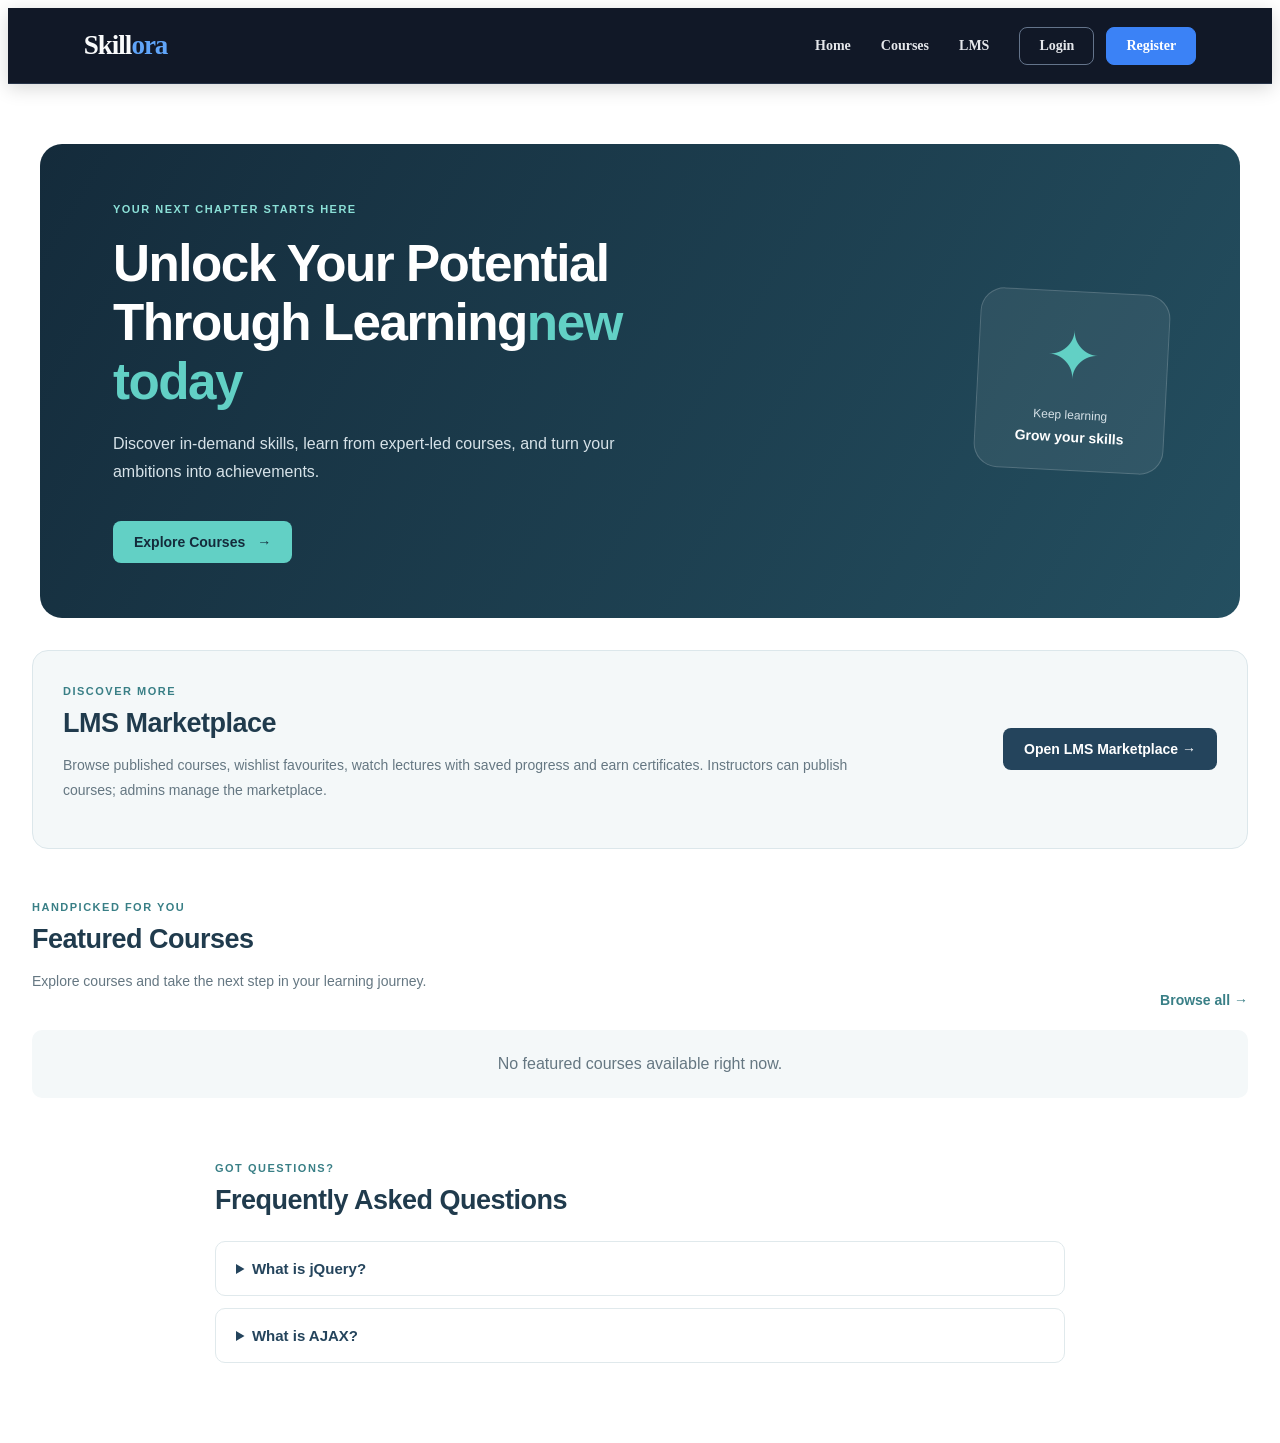
==== index.html @ 2f7aa02c "Updates" ====
<!doctype html>
<html lang="en">
  <head>
    <meta charset="UTF-8" />
    <link rel="icon" type="image/svg+xml" href="/favicon.svg" />
    <meta name="viewport" content="width=device-width, initial-scale=1.0" />
    <title>online-shop-application</title>
    <script type="module" crossorigin src="/assets/index-CwZNzUYG.js"></script>
    <link rel="stylesheet" crossorigin href="/assets/index-p_gHNxrb.css">
  </head>
  <body>
    <div id="root"></div>
  </body>
</html>
---- assets/index-p_gHNxrb.css ----
*{box-sizing:border-box}.navbar{background:var(--nav-bg);border-bottom:1px solid var(--nav-border);z-index:1000;justify-content:space-between;align-items:center;width:100%;min-height:76px;padding:0 6%;display:flex;position:sticky;top:0;box-shadow:0 4px 18px #00000029}.logo{color:var(--heading);letter-spacing:-1px;font-size:27px;font-weight:800;text-decoration:none}.logo span{color:var(--brand)}.nav-links{align-items:center;gap:30px;display:flex}.nav-links>a{color:var(--nav-text);font-size:14px;font-weight:600;text-decoration:none;transition:color .2s}.nav-links>a:hover{color:var(--brand)}.auth-links{align-items:center;gap:12px;display:flex}.login-link,.register-link{border-radius:8px;padding:10px 19px;font-size:14px;font-weight:700;text-decoration:none;transition:all .2s}.login-link{color:var(--nav-text);background:0 0;border:1px solid #64748b}.login-link:hover{background:var(--dropdown-hover);border-color:var(--brand);color:var(--heading)}.register-link{color:#fff;background:var(--brand-hover);border:1px solid var(--brand-hover)}.register-link:hover{background:#2563eb;border-color:#2563eb}.profile-container{position:relative}.profile-button{cursor:pointer;background:0 0;border:none;align-items:center;gap:10px;padding:5px;display:flex}.profile-circle{object-fit:cover;border:2px solid #475569;border-radius:50%;width:43px;height:43px}.profile-fallback{color:#fff;background:#2563eb;border-radius:50%;justify-content:center;align-items:center;width:43px;height:43px;font-size:18px;font-weight:700;display:flex}.profile-name{color:var(--heading);text-overflow:ellipsis;white-space:nowrap;max-width:130px;font-size:14px;font-weight:700;overflow:hidden}.dropdown-arrow{color:var(--nav-muted);font-size:10px}.profile-dropdown{background:var(--dropdown-bg);border:1px solid var(--border);border-radius:12px;width:285px;padding:16px;animation:.2s dropdownFade;position:absolute;top:58px;right:0;box-shadow:0 15px 40px #00000047}@keyframes dropdownFade{0%{opacity:0;transform:translateY(-8px)}to{opacity:1;transform:translateY(0)}}.profile-top{align-items:center;gap:13px;padding-bottom:12px;display:flex}.dropdown-avatar,.dropdown-avatar-fallback{object-fit:cover;border:2px solid #475569;border-radius:50%;width:55px;min-width:55px;height:55px}.dropdown-avatar-fallback{color:#fff;background:#2563eb;justify-content:center;align-items:center;font-size:22px;font-weight:700;display:flex}.profile-info{flex-direction:column;gap:4px;min-width:0;display:flex}.profile-info strong{color:var(--heading);font-size:15px}.profile-info span{color:var(--nav-muted);overflow-wrap:anywhere;font-size:12px}.profile-info small{color:#bfdbfe;text-transform:capitalize;background:#334155;border-radius:20px;width:fit-content;padding:3px 9px;font-size:11px}.dropdown-divider{background:var(--border);height:1px;margin:10px 0}.profile-dropdown>a,.logout-button{width:100%;min-height:42px;color:var(--nav-text);cursor:pointer;text-align:left;background:0 0;border:none;border-radius:7px;align-items:center;gap:12px;padding:10px 12px;font-size:14px;font-weight:600;text-decoration:none;transition:all .2s;display:flex}.profile-dropdown>a:hover{background:var(--dropdown-hover);color:var(--brand)}.logout-button{color:var(--danger)}.logout-button:hover{background:#422727}.profile-dropdown>a span,.logout-button span{font-size:18px}@media (width<=768px){.navbar{flex-wrap:wrap;gap:12px;padding:12px 4%}.nav-links{flex-wrap:wrap;gap:13px}.nav-links>a{font-size:12px}.profile-name{display:none}}@media (width<=480px){.navbar{align-items:flex-start}.nav-links{justify-content:flex-end;width:100%}.profile-dropdown{width:270px;right:0}}.home-page{color:#243b4b;max-width:1440px;margin:0 auto;padding:32px 5% 70px;font-family:Inter,sans-serif}.home-hero{color:#fff;background:linear-gradient(120deg,#142b3b,#244f60);border-radius:22px;justify-content:space-between;align-items:center;gap:30px;min-height:330px;padding:55px 6%;display:flex;overflow:hidden}.hero-content{max-width:650px}.hero-badge,.section-label{color:#397f86;letter-spacing:1.5px;font-size:11px;font-weight:800}.hero-badge{color:#8be0d7}.home-hero h1{letter-spacing:-1.5px;margin:18px 0;font-size:clamp(34px,4vw,52px);line-height:1.15}.home-hero h1 span{color:#62d0c5}.home-hero p{color:#d6e2e8;max-width:520px;font-size:16px;line-height:1.8}.home-primary-button,.home-secondary-button{color:#142b3b;background:#62d0c5;border-radius:8px;justify-content:center;align-items:center;gap:12px;margin-top:18px;padding:13px 21px;font-size:14px;font-weight:700;text-decoration:none;transition:transform .2s,background .2s;display:inline-flex}.home-primary-button:hover,.home-secondary-button:hover{background:#8be0d7;transform:translateY(-2px)}.hero-decoration{background:#ffffff12;border:1px solid #ffffff2b;border-radius:24px;flex-direction:column;justify-content:center;align-items:center;gap:15px;min-width:190px;min-height:180px;display:flex;transform:rotate(3deg)}.hero-icon{color:#62d0c5;font-size:65px}.hero-stat{flex-direction:column;align-items:center;gap:7px;display:flex}.hero-stat span{color:#d6e2e8;font-size:12px}.hero-stat strong{color:#fff;font-size:14px}.home-marketplace{background:#f4f8f9;border:1px solid #dce7eb;border-radius:16px;justify-content:space-between;align-items:center;gap:30px;margin-top:32px;padding:30px;display:flex}.home-marketplace>div{max-width:800px}.home-marketplace h2,.home-section h2,.home-faq h2{color:#203b4d;letter-spacing:-.5px;margin:9px 0;font-size:27px}.home-marketplace p,.section-description{color:#657782;font-size:14px;line-height:1.8}.home-secondary-button{color:#fff;background:#24445c;flex-shrink:0;margin-top:0}.home-secondary-button:hover{background:#397f86}.home-section{margin-top:48px}.home-section-heading{justify-content:space-between;align-items:flex-end;gap:20px;margin-bottom:22px;display:flex}.home-text-link{color:#397f86;font-size:14px;font-weight:700;text-decoration:none}.home-text-link:hover{color:#24445c}.home-categories{grid-template-columns:repeat(3,minmax(0,1fr));gap:16px;display:grid}.home-category{color:#294354;background:#fff;border:1px solid #e0e9ec;border-radius:12px;align-items:center;gap:13px;padding:20px;font-size:14px;font-weight:600;text-decoration:none;transition:border-color .2s,transform .2s;display:flex}.home-category:hover{border-color:#62bdb5;transform:translateY(-2px)}.category-symbol{color:#28756f;background:#e4f3f1;border-radius:10px;flex-shrink:0;place-items:center;width:42px;height:42px;font-size:18px;font-weight:800;display:grid}.category-arrow{color:#397f86;margin-left:auto;font-size:18px}.home-course-grid{grid-template-columns:repeat(3,minmax(0,1fr));gap:22px;display:grid}.home-course-card{background:#fff;border:1px solid #e0e9ec;border-radius:14px;min-width:0;transition:transform .2s,box-shadow .2s;overflow:hidden;box-shadow:0 4px 16px #24445c0a}.home-course-card:hover{transform:translateY(-4px);box-shadow:0 12px 28px #24445c1a}.course-image-link{background:#e8f0f2;height:190px;display:block;overflow:hidden}.home-course-image{object-fit:cover;width:100%;height:100%;transition:transform .3s}.home-course-card:hover .home-course-image{transform:scale(1.04)}.home-course-placeholder{color:#397f86;place-items:center;height:100%;font-size:48px;font-weight:800;display:grid}.home-course-content{padding:20px}.course-level{color:#28756f;background:#e4f3f1;border-radius:5px;padding:6px 9px;font-size:11px;font-weight:700;display:inline-block}.home-course-content h3{color:#24445c;min-height:48px;margin:14px 0;font-size:17px;line-height:1.5}.course-card-footer{border-top:1px solid #e9eff1;justify-content:space-between;align-items:center;gap:12px;padding-top:14px;display:flex}.course-card-footer strong{color:#24445c;font-size:18px}.course-view-link{color:#397f86;font-size:12px;font-weight:700;text-decoration:none}.home-status{color:#657782;text-align:center;background:#f4f8f9;border-radius:10px;padding:25px}.home-error{color:#b02a37}.home-faq{max-width:850px;margin:60px auto 0}.home-faq h2{margin-bottom:25px}.home-faq details{background:#fff;border:1px solid #e0e9ec;border-radius:10px;margin-bottom:12px;padding:18px 20px}.home-faq summary{color:#24445c;cursor:pointer;font-size:15px;font-weight:600}.home-faq details p{color:#657782;margin:14px 0 0;font-size:14px;line-height:1.8}@media (width<=900px){.hero-decoration{display:none}.home-course-grid,.home-categories{grid-template-columns:repeat(2,minmax(0,1fr))}.home-marketplace{flex-direction:column;align-items:flex-start}}@media (width<=600px){.home-page{padding:20px 4% 45px}.home-hero{border-radius:15px;min-height:auto;padding:35px 24px}.home-hero p{font-size:14px}.home-marketplace{padding:22px}.home-marketplace h2,.home-section h2,.home-faq h2{font-size:23px}.home-section-heading{flex-direction:column;align-items:flex-start}.home-course-grid,.home-categories{grid-template-columns:1fr}.course-image-link{height:210px}}.course-details-page{color:#172033;background:#f7f9fc;min-height:100vh;padding:35px 20px 70px}.course-details-container{max-width:1180px;margin:0 auto}.course-breadcrumb{color:#788397;flex-wrap:wrap;gap:10px;margin-bottom:28px;font-size:14px;display:flex}.course-breadcrumb a{color:#2563eb;text-decoration:none}.course-details-hero{background:#fff;border:1px solid #e5eaf2;border-radius:18px;grid-template-columns:1fr 1.1fr;gap:38px;padding:25px;display:grid;box-shadow:0 8px 30px #1428500d}.course-details-image{background:#eaf0f8;border-radius:13px;min-height:330px;overflow:hidden}.course-details-image img{object-fit:cover;width:100%;height:100%;min-height:330px;display:block}.course-image-placeholder{color:#2563eb;place-items:center;min-height:330px;font-size:80px;font-weight:800;display:grid}.course-details-info{flex-direction:column;justify-content:center;align-items:flex-start;display:flex}.course-details-level{color:#2458c5;background:#eaf1ff;border-radius:30px;padding:7px 13px;font-size:13px;font-weight:700}.course-details-info h1{color:#172033;margin:17px 0 12px;font-size:clamp(27px,4vw,38px);line-height:1.2}.course-details-description{color:#68758a;margin:0 0 20px;line-height:1.8}.course-details-rating{color:#68758a;align-items:center;gap:22px;margin-bottom:20px;font-size:14px;display:flex}.course-details-rating span:first-child{color:#e69a16;font-weight:700}.course-details-price{align-items:center;gap:15px;margin-bottom:24px;display:flex}.course-details-price strong{color:#172033;font-size:30px}.course-details-price del{color:#9aa4b3;font-size:19px}.course-details-actions{flex-wrap:wrap;gap:13px;display:flex}.course-demo-button,.course-buy-button{cursor:pointer;border:none;border-radius:8px;justify-content:center;align-items:center;min-height:47px;padding:13px 23px;font-size:14px;font-weight:700;text-decoration:none;display:inline-flex}.course-demo-button{color:#2458c5;background:#edf3ff}.course-buy-button{color:#fff;background:#2563eb}.course-buy-button:hover{background:#174bc2}.course-information-section{grid-template-columns:1fr 1fr;gap:22px;margin-top:28px;display:grid}.course-information-card,.course-content-section,.course-reviews-section{background:#fff;border:1px solid #e5eaf2;border-radius:15px;margin-top:25px;padding:26px;box-shadow:0 5px 22px #14285009}.course-information-card{margin-top:0}.course-information-card h2,.course-content-section h2,.course-reviews-section h2{color:#172033;margin:0;font-size:22px}.course-information-card ul{margin:20px 0 0;padding:0;list-style:none}.course-information-card li{color:#586579;border-bottom:1px solid #f0f2f6;align-items:flex-start;gap:12px;padding:11px 0;line-height:1.6;display:flex}.course-information-card li span{color:#16a36a;font-weight:800}.course-empty-text{color:#8993a3;padding:15px 0;font-size:14px}.course-section-heading{justify-content:space-between;align-items:center;gap:15px;margin-bottom:22px;display:flex}.course-section-heading>div>span{color:#2563eb;letter-spacing:1.2px;margin-bottom:8px;font-size:11px;font-weight:800;display:block}.course-lesson-count{color:#2458c5;white-space:nowrap;background:#edf3ff;border-radius:30px;padding:8px 13px;font-size:12px;font-weight:700}.course-content-table-wrapper{width:100%;overflow-x:auto}.course-content-table{border-collapse:collapse;text-align:left;width:100%;min-width:600px}.course-content-table th{color:#647188;background:#f4f7fc;padding:15px;font-size:13px;font-weight:700}.course-content-table td{color:#68758a;border-bottom:1px solid #edf0f5;padding:16px 15px;font-size:14px}.course-content-table td strong{color:#26334a}.course-reviews-list{gap:14px;display:grid}.course-review-card{background:#fff;border:1px solid #e9edf4;border-radius:11px;padding:18px}.course-review-header{justify-content:space-between;gap:12px;margin-bottom:10px;display:flex}.course-review-header strong{color:#26334a}.course-review-header span{color:#e69a16;font-size:13px}.course-review-card p{color:#68758a;margin:0;line-height:1.7}.course-review-form{background:#f7f9fc;border-radius:12px;gap:12px;margin-top:30px;padding:22px;display:grid}.course-review-form h3{margin:0 0 8px}.course-review-form label{color:#46546a;font-size:13px;font-weight:700}.course-review-form select,.course-review-form textarea{width:100%;font:inherit;color:#26334a;background:#fff;border:1px solid #dce3ed;border-radius:8px;padding:12px}.course-review-form textarea{resize:vertical}.course-review-form button{color:#fff;cursor:pointer;background:#2563eb;border:0;border-radius:8px;justify-self:start;padding:12px 22px;font-weight:700}.course-review-form button:disabled{opacity:.6;cursor:not-allowed}.course-detail-status{text-align:center;color:#526078;max-width:1180px;margin:80px auto;padding:30px}.course-detail-error{color:#c03939}.course-detail-error a{color:#2563eb;margin-top:15px;display:inline-block}@media (width<=800px){.course-details-hero,.course-information-section{grid-template-columns:1fr}}@media (width<=520px){.course-details-page{padding:22px 13px 45px}.course-details-hero,.course-information-card,.course-content-section,.course-reviews-section{padding:17px}.course-details-image,.course-details-image img{min-height:220px}.course-details-actions{width:100%}.course-demo-button,.course-buy-button{flex:1}.course-section-heading{flex-direction:column;align-items:flex-start}}.courses-page{--ink:#142b3b;--ink-2:#244f60;--teal:#397f86;--teal-dark:#28756f;--mint:#e4f3f1;--title:#24445c;--line:#e0e9ec;--soft:#f4f8f9;--muted:#657782;max-width:1440px;color:var(--title);margin:0 auto;padding:32px 5% 70px;font-family:Inter,Segoe UI,system-ui,sans-serif}.courses-page *,.courses-page :before,.courses-page :after{box-sizing:border-box}.courses-hero{text-align:center;color:#fff;background:linear-gradient(120deg, var(--ink), var(--ink-2));border-radius:22px;padding:64px 6% 80px}.courses-hero-label{letter-spacing:.16em;color:#9fe0dc;background:#ffffff1a;border-radius:999px;padding:7px 16px;font-size:11px;font-weight:700;display:inline-block}.courses-hero h1{margin:18px 0 12px;font-size:clamp(30px,4.5vw,48px);font-weight:800;line-height:1.15}.courses-hero h1 span{color:#7fd6d1}.courses-hero p{color:#cfe0e6;max-width:560px;margin:0 auto;font-size:16px;line-height:1.6}.courses-toolbar{border:1px solid var(--line);background:#fff;border-radius:16px;grid-template-columns:1fr 190px 220px;gap:12px;max-width:980px;margin:-32px auto 0;padding:14px;display:grid;position:relative;box-shadow:0 14px 34px #24445c1f}.courses-toolbar input,.courses-toolbar select{border:1px solid var(--line);background:var(--soft);width:100%;height:46px;color:var(--title);border-radius:10px;outline:0;padding:0 14px;font-family:inherit;font-size:14px;transition:border-color .2s,box-shadow .2s,background .2s}.courses-toolbar select{cursor:pointer}.courses-toolbar input:focus,.courses-toolbar select:focus{border-color:var(--teal);background:#fff;box-shadow:0 0 0 4px #397f8626}.courses-results{margin-top:40px}.courses-results-head{justify-content:space-between;align-items:center;gap:12px;margin-bottom:22px;display:flex}.courses-results-head h2{color:var(--title);margin:0;font-size:26px}.courses-results-head span{color:var(--teal-dark);background:var(--mint);border-radius:999px;padding:6px 14px;font-size:13px;font-weight:600}.courses-grid{grid-template-columns:repeat(3,minmax(0,1fr));gap:22px;display:grid}.courses-card{border:1px solid var(--line);background:#fff;border-radius:14px;min-width:0;transition:transform .2s,box-shadow .2s;overflow:hidden;box-shadow:0 4px 16px #24445c0a}.courses-card:hover{transform:translateY(-4px);box-shadow:0 12px 28px #24445c1a}.courses-card-image{background:linear-gradient(135deg,#e8f0f2,#d3e4e7);height:190px;display:block;position:relative;overflow:hidden}.courses-card-image img{object-fit:cover;width:100%;height:100%;transition:transform .3s;position:absolute;inset:0}.courses-card:hover .courses-card-image img{transform:scale(1.04)}.courses-card-initial{color:var(--teal);place-items:center;font-size:56px;font-weight:800;display:grid;position:absolute;inset:0}.courses-card-body{padding:20px}.courses-card-tags{flex-wrap:wrap;gap:8px;display:flex}.courses-level,.courses-category{border-radius:5px;padding:6px 9px;font-size:11px;font-weight:700;display:inline-block}.courses-level{color:var(--teal-dark);background:var(--mint)}.courses-category{color:var(--muted);background:var(--soft)}.courses-card-body h3{min-height:48px;color:var(--title);-webkit-line-clamp:2;-webkit-box-orient:vertical;margin:14px 0;font-size:17px;line-height:1.5;display:-webkit-box;overflow:hidden}.courses-card-footer{border-top:1px solid #e9eff1;justify-content:space-between;align-items:center;gap:12px;padding-top:14px;display:flex}.courses-card-footer strong{color:var(--title);font-size:18px}.courses-view-link{color:var(--teal);font-size:12px;font-weight:700;text-decoration:none}.courses-view-link:hover{color:var(--teal-dark);text-decoration:underline}.courses-empty{border:2px dashed var(--line);background:var(--soft);text-align:center;border-radius:14px;padding:60px 20px}.courses-empty h3{margin:0 0 6px;font-size:20px}.courses-empty p{color:var(--muted);margin:0}@media (width<=1000px){.courses-grid{grid-template-columns:repeat(2,minmax(0,1fr))}}@media (width<=760px){.courses-toolbar{grid-template-columns:1fr 1fr}.courses-search{grid-column:1/-1}}@media (width<=620px){.courses-page{padding:20px 4% 50px}.courses-hero{padding:48px 5% 64px}.courses-toolbar,.courses-grid{grid-template-columns:1fr}.courses-results-head{flex-direction:column;align-items:flex-start}}:root{--nav-bg:#111827;--nav-border:#273449;--brand:#60a5fa;--brand-hover:#3b82f6;--nav-text:#e5e7eb;--nav-muted:#9ca3af;--dropdown-bg:#1f2937;--dropdown-hover:#374151;--heading:#f9fafb;--border:#374151;--accent:#fbbf24;--danger:#f87171}.profile-settings-page{min-height:calc(100vh - 76px);color:var(--nav-text);background:#0b1220;justify-content:center;align-items:flex-start;padding:55px 20px;display:flex}.profile-settings-card{background:var(--dropdown-bg);border:1px solid var(--border);border-radius:15px;width:100%;max-width:650px;padding:35px;box-shadow:0 15px 40px #00000040}.profile-settings-header{border-bottom:1px solid var(--border);margin-bottom:30px;padding-bottom:20px}.profile-settings-header h2{color:var(--heading);margin:0 0 9px;font-size:25px;font-weight:800}.profile-settings-header p{color:var(--nav-muted);margin:0;font-size:14px;line-height:1.6}.profile-image-section{align-items:center;gap:22px;margin-bottom:32px;display:flex}.profile-settings-avatar{object-fit:cover;border:3px solid var(--brand);background:var(--nav-bg);border-radius:50%;width:115px;min-width:115px;height:115px;padding:3px}.profile-image-controls{flex-direction:column;gap:10px;display:flex}.upload-image-button{background:var(--brand-hover);color:#fff;border:1px solid var(--brand-hover);cursor:pointer;border-radius:8px;width:fit-content;padding:11px 17px;font-size:13px;font-weight:700;transition:all .2s}.upload-image-button:hover{background:#2563eb;border-color:#2563eb;transform:translateY(-1px)}.profile-image-controls small{color:var(--nav-muted);font-size:12px}.profile-form-group{flex-direction:column;gap:9px;margin-bottom:22px;display:flex}.profile-form-group label{color:var(--heading);font-size:14px;font-weight:700}.profile-form-group input{background:var(--nav-bg);width:100%;min-height:45px;color:var(--nav-text);border:1px solid #475569;border-radius:8px;outline:none;padding:12px 14px;font-size:14px;transition:border-color .2s,box-shadow .2s}.profile-form-group input:focus{border-color:var(--brand);box-shadow:0 0 0 3px #60a5fa1f}.profile-form-group input::placeholder{color:#64748b}.profile-form-group input[readonly]{color:var(--nav-muted);border-color:var(--border);cursor:not-allowed;background:#182334}.profile-error{color:var(--danger);background:#422727;border:1px solid #7f3333;border-radius:8px;margin:15px 0;padding:12px 14px;font-size:13px}.profile-success{color:#86efac;background:#12352b;border:1px solid #166534;border-radius:8px;margin:15px 0;padding:12px 14px;font-size:13px}.profile-settings-actions{border-top:1px solid var(--border);justify-content:flex-end;gap:13px;margin-top:30px;padding-top:22px;display:flex}.profile-settings-actions button{cursor:pointer;border-radius:8px;min-width:125px;padding:12px 20px;font-size:14px;font-weight:700;transition:all .2s}.profile-cancel-button{color:var(--nav-text);background:0 0;border:1px solid #64748b}.profile-cancel-button:hover{background:var(--dropdown-hover);border-color:var(--brand)}.profile-save-button{background:var(--brand-hover);color:#fff;border:1px solid var(--brand-hover)}.profile-save-button:hover{background:#2563eb;border-color:#2563eb;transform:translateY(-1px)}.profile-save-button:disabled{opacity:.6;cursor:not-allowed;transform:none}@media (width<=768px){.profile-settings-page{padding:35px 18px}.profile-settings-card{padding:27px}}@media (width<=480px){.profile-settings-page{padding:25px 12px}.profile-settings-card{padding:21px}.profile-settings-header h2{font-size:22px}.profile-image-section{flex-direction:column;align-items:flex-start}.profile-settings-actions{flex-direction:column-reverse}.profile-settings-actions button{width:100%}}._page_liuzu_3{max-width:1150px;margin:0 auto;padding:18px 16px 60px}._header_liuzu_15{color:#fff;background:linear-gradient(120deg,#24445c,#397f86);border-radius:12px;flex-wrap:wrap;justify-content:space-between;align-items:center;gap:12px;margin-bottom:24px;padding:16px 20px;display:flex}._header_liuzu_15 h1{margin:0;font-size:22px}._nav_liuzu_51{flex-wrap:wrap;gap:6px;display:flex}._navLink_liuzu_63{color:#fff;border:1px solid #ffffff59;border-radius:20px;padding:7px 14px;font-size:14px;font-weight:600;text-decoration:none}._navLink_liuzu_63:hover{background:#ffffff26}._navActive_liuzu_91{color:#24445c;background:#fff;border-color:#fff}._section_liuzu_103{margin-top:30px}._section_liuzu_103 h2{color:#24445c;border-bottom:3px solid #d8e6e5;justify-content:space-between;align-items:center;gap:10px;margin-bottom:14px;padding-bottom:6px;font-size:20px;display:flex}._search_liuzu_135{gap:10px;margin-bottom:14px;display:flex}._search_liuzu_135 input{border:1px solid #ccc;border-radius:6px;flex:1;padding:12px 14px;font-size:15px}._chips_liuzu_163{flex-wrap:wrap;gap:8px;display:flex}._chip_liuzu_163{color:#356b73;cursor:pointer;background:#fff;border:1px solid #c5d8d8;border-radius:20px;padding:7px 14px;font-size:13px;font-weight:600}._chip_liuzu_163:hover{color:#fff;background:#356b73}._grid_liuzu_207{flex-wrap:wrap;gap:20px;display:flex}._card_liuzu_219{background:#fff;border:1px solid #e3e3e3;border-radius:12px;flex-direction:column;flex:250px;max-width:340px;transition:transform .2s,box-shadow .2s;display:flex;position:relative;overflow:hidden;box-shadow:0 2px 8px #0000000f}._card_liuzu_219:hover{transform:translateY(-4px);box-shadow:0 8px 20px #24445c29}._card_liuzu_219 img{object-fit:cover;width:100%;height:150px}._cardBody_liuzu_269{flex-direction:column;flex:1;gap:6px;padding:12px 14px 14px;display:flex}._cardBody_liuzu_269 h3{color:#24445c;font-size:16px}._cardBody_liuzu_269 p{color:#666;-webkit-box-orient:vertical;font-size:13px;display:-webkit-box;overflow:hidden}._meta_liuzu_311{justify-content:space-between;align-items:center;margin-top:auto;font-size:14px;display:flex}._price_liuzu_327{color:#24445c;font-weight:700}._price_liuzu_327 del{color:#999;margin-left:6px;font-size:12px;font-weight:400}._heart_liuzu_351{cursor:pointer;background:#ffffffeb;border:none;border-radius:50%;width:34px;height:34px;font-size:17px;position:absolute;top:10px;right:10px}._btn_liuzu_377{color:#fff;cursor:pointer;background:#24445c;border:none;border-radius:6px;padding:10px 18px;font-size:14px;font-weight:600;text-decoration:none;display:inline-block}._btn_liuzu_377:hover:not(:disabled){background:#397f86}._btn_liuzu_377:disabled{opacity:.6;cursor:not-allowed}._btnGhost_liuzu_421{color:#24445c;background:#fff;border:1px solid #24445c}._btnGhost_liuzu_421:hover:not(:disabled){background:#edf4f3}._btnDanger_liuzu_441{background:#dc3545}._btnDanger_liuzu_441:hover:not(:disabled){background:#b02a37}._btnSm_liuzu_457{padding:5px 10px;font-size:12px}._actions_liuzu_467{flex-wrap:wrap;gap:6px;display:flex}._tabs_liuzu_479{flex-wrap:wrap;gap:8px;margin-bottom:20px;display:flex}._tab_liuzu_479{color:#356b73;cursor:pointer;background:#fff;border:1px solid #c5d8d8;border-radius:20px;padding:9px 18px;font-size:14px;font-weight:600}._tabActive_liuzu_515{color:#fff;background:#356b73;border-color:#356b73}._stats_liuzu_527{grid-template-columns:repeat(auto-fit,minmax(160px,1fr));gap:14px;margin-bottom:20px;display:grid}._stat_liuzu_527{background:#edf4f3;border-radius:10px;padding:14px 16px}._stat_liuzu_527 span{color:#555;font-size:12px;display:block}._stat_liuzu_527 strong{color:#24445c;word-break:break-word;font-size:22px}._tableWrap_liuzu_577{background:#fff;border:1px solid #e3e3e3;border-radius:8px;margin-bottom:20px;overflow-x:auto}._tableTitle_liuzu_593{color:#356b73;margin:14px 0 8px;font-size:15px}._table_liuzu_577{border-collapse:collapse;width:100%;font-size:13px}._table_liuzu_577 th,._table_liuzu_577 td{text-align:left;vertical-align:middle;border-bottom:1px solid #eee;padding:10px 12px}._table_liuzu_577 th{color:#24445c;white-space:nowrap;background:#edf4f3}._table_liuzu_577 tr:last-child td{border-bottom:none}._badge_liuzu_653{color:#444;background:#e6e6e6;border-radius:12px;padding:3px 10px;font-size:11px;font-weight:700;display:inline-block}._badgeOk_liuzu_673{color:#1b6b35;background:#d9f2e0}._badgeWarn_liuzu_683{color:#8a5a00;background:#ffe9c7}._progress_liuzu_693{background:#dceceb;border-radius:6px;height:8px;overflow:hidden}._progressBar_liuzu_707{background:linear-gradient(90deg,#397f86,#24445c);height:100%}._detail_liuzu_717{grid-template-columns:1fr 1.3fr;align-items:start;gap:28px;display:grid}._detail_liuzu_717 img{border-radius:12px;width:100%}._detail_liuzu_717 h1{color:#24445c;margin-bottom:10px;font-size:28px}._detail_liuzu_717 p{color:#555;margin-bottom:10px;line-height:1.6}._lectureGroup_liuzu_765{margin-bottom:14px}._lectureGroup_liuzu_765 h3{color:#24445c;background:#edf4f3;border-radius:6px 6px 0 0;padding:9px 14px;font-size:15px}._lectureRow_liuzu_789{cursor:pointer;background:#fff;border:1px solid #eee;border-top:none;justify-content:space-between;align-items:center;gap:10px;padding:10px 14px;font-size:14px;display:flex}._lectureRow_liuzu_789:hover{background:#f4f8f7}._lectureLocked_liuzu_823{color:#999;cursor:not-allowed}._reviewCard_liuzu_833{background:#fff;border:1px solid #e3e3e3;border-radius:8px;margin-bottom:10px;padding:12px 14px}._lectureLayout_liuzu_849{grid-template-columns:1fr 300px;align-items:start;gap:22px;display:grid}._videoWrap_liuzu_863 video,._videoWrap_liuzu_863 iframe{aspect-ratio:16/9;background:#000;border:0;border-radius:10px;width:100%}._side_liuzu_881{background:#fff;border:1px solid #e3e3e3;border-radius:10px;max-height:75vh;overflow-y:auto}._side_liuzu_881 h3{color:#24445c;border-bottom:1px solid #eee;padding:12px 14px;font-size:15px}._sideItem_liuzu_911{color:#333;border-bottom:1px solid #f1f1f1;gap:8px;padding:10px 14px;font-size:13px;text-decoration:none;display:flex}._sideItem_liuzu_911:hover{background:#f4f8f7}._sideActive_liuzu_939{background:#dceceb;font-weight:700}._sideLocked_liuzu_949{color:#999;cursor:not-allowed}._panel_liuzu_959{background:#fbfcfc;border:1px solid #e3e3e3;border-radius:10px;margin-bottom:22px;padding:18px}._panel_liuzu_959 h3{color:#24445c;margin-bottom:12px}._form_liuzu_985{flex-direction:column;gap:12px;max-width:720px;display:flex}._formRow_liuzu_999{grid-template-columns:repeat(auto-fit,minmax(180px,1fr));gap:12px;display:grid}._field_liuzu_1011{flex-direction:column;gap:5px;display:flex}._field_liuzu_1011 label{color:#333;font-size:13px;font-weight:600}._field_liuzu_1011 input,._field_liuzu_1011 select,._field_liuzu_1011 textarea{background:#fff;border:1px solid #ccc;border-radius:5px;width:100%;padding:10px 12px;font-size:14px}._field_liuzu_1011 textarea{resize:vertical;min-height:70px}._field_liuzu_1011 input:focus,._field_liuzu_1011 select:focus,._field_liuzu_1011 textarea:focus{border-color:#397f86;outline:none}._check_liuzu_1081{flex-direction:row;align-items:center;gap:8px}._check_liuzu_1081 input{width:auto}._empty_liuzu_1101{text-align:center;color:#777;background:#f5f8f8;border:1px dashed #c5d8d8;border-radius:10px;padding:36px 16px}._error_liuzu_1119{color:#b02a37;background:#fdecee;border:1px solid #f3c2c8;border-radius:8px;margin-bottom:14px;padding:12px 14px}._loading_liuzu_1137{text-align:center;color:#666;padding:40px 0}._muted_liuzu_1149{color:#777;font-size:13px}._lmsCard_liuzu_1159{color:#fff;background:linear-gradient(120deg,#24445c,#397f86);border-radius:14px;flex-wrap:wrap;justify-content:space-between;align-items:center;gap:20px;margin-top:30px;padding:26px 30px;display:flex;box-shadow:0 6px 20px #24445c38}._lmsCard_liuzu_1159 h2{color:#fff;border:none;margin-bottom:6px;padding:0;font-size:24px}._lmsCard_liuzu_1159 p{opacity:.9;max-width:560px;line-height:1.5}._lmsCard_liuzu_1159 ._btn_liuzu_377{color:#24445c;background:#fff;padding:12px 24px}._lmsCard_liuzu_1159 ._btn_liuzu_377:hover{background:#dceceb}@media (width<=800px){._detail_liuzu_717,._lectureLayout_liuzu_849{grid-template-columns:1fr}}._tabs_liuzu_479{flex-wrap:wrap;justify-content:center;gap:10px;margin:40px 0 28px;padding-top:24px;display:flex}.admin-dashboard-layout{color:#1e293b;box-sizing:border-box;background:#f8fafc;min-height:100vh;padding:24px;font-family:Arial,sans-serif}.admin-main-header{background:#fff;border:1px solid #e2e8f0;border-radius:12px;margin-bottom:22px;padding:22px 26px;box-shadow:0 2px 8px #0f172a0a}.admin-dashboard-title{color:#1e293b;font-size:26px;font-weight:700;text-decoration:none}.admin-dashboard-title:hover{color:#4f46e5}.admin-main-header p{color:#64748b;margin:8px 0 0;font-size:14px}.admin-dashboard-body{grid-template-columns:240px minmax(0,1fr);align-items:start;gap:22px;display:grid}.admin-sidebar{background:#fff;border:1px solid #e2e8f0;border-radius:12px;flex-direction:column;gap:8px;padding:16px;display:flex;box-shadow:0 2px 8px #0f172a0a}.admin-sidebar h3{color:#1e293b;margin:4px 8px 12px;font-size:17px}.admin-nav-link{box-sizing:border-box;color:#334155;background:#f8fafc;border-radius:8px;align-items:center;gap:10px;width:100%;padding:12px;font-size:14px;font-weight:600;text-decoration:none;transition:background .2s,color .2s;display:flex}.admin-nav-link:hover{color:#4338ca;background:#e0e7ff}.admin-nav-link.active{color:#fff;background:#4f46e5}.admin-dashboard-content{box-sizing:border-box;background:#fff;border:1px solid #e2e8f0;border-radius:12px;min-width:0;min-height:400px;padding:24px;box-shadow:0 2px 8px #0f172a0a}.admin-home{width:100%}.admin-home h1{color:#1e293b;margin:0 0 8px;font-size:26px}.admin-home p{color:#64748b;line-height:1.6}.admin-welcome-card{color:#fff;background:linear-gradient(135deg,#4f46e5,#7c3aed);border-radius:12px;margin-bottom:24px;padding:24px}.admin-welcome-card h2{margin:0 0 10px;font-size:23px}.admin-welcome-card p{color:#eef2ff;margin:0}.admin-section-title{color:#1e293b;margin:24px 0 16px;font-size:20px}.admin-stats-grid,.admin-overview-grid{grid-template-columns:repeat(3,minmax(0,1fr));gap:16px;display:grid}.admin-stat-card,.admin-overview-card{background:#fff;border:1px solid #e2e8f0;border-radius:12px;padding:20px;transition:transform .2s,box-shadow .2s}.admin-stat-card:hover,.admin-overview-card:hover{transform:translateY(-3px);box-shadow:0 6px 16px #0f172a14}.admin-stat-card h3,.admin-overview-card h3{color:#64748b;margin:0 0 10px;font-size:14px;font-weight:600}.admin-stat-card strong,.admin-overview-card strong{color:#4f46e5;font-size:28px}.admin-stat-card p,.admin-overview-card p{margin-bottom:0;font-size:13px}.admin-users-page{width:100%;min-width:0}.admin-users-heading{justify-content:space-between;align-items:center;gap:16px;margin-bottom:24px;display:flex}.admin-users-heading h1{color:#1e293b;margin:0 0 8px;font-size:25px}.admin-users-heading p{color:#64748b;margin:0;font-size:14px}.admin-users-summary{background:#eef2ff;border:1px solid #c7d2fe;border-radius:10px;justify-content:space-between;align-items:center;gap:16px;margin-bottom:20px;padding:18px 20px;display:flex}.admin-users-summary span{color:#3730a3;font-size:14px;font-weight:600}.admin-users-summary strong{color:#4338ca;font-size:26px}.admin-table-container{border:1px solid #e2e8f0;border-radius:10px;width:100%;overflow-x:auto}.admin-users-table{border-collapse:collapse;background:#fff;width:100%;min-width:650px}.admin-users-table thead{background:#f1f5f9}.admin-users-table th{color:#334155;text-align:left;white-space:nowrap;border-bottom:1px solid #e2e8f0;padding:15px 16px;font-size:13px;font-weight:700}.admin-users-table td{color:#475569;border-bottom:1px solid #e2e8f0;padding:15px 16px;font-size:14px}.admin-users-table tbody tr:last-child td{border-bottom:none}.admin-users-table tbody tr:hover{background:#f8fafc}.user-role-badge{color:#4338ca;text-transform:capitalize;background:#eef2ff;border-radius:20px;padding:5px 10px;font-size:12px;font-weight:700;display:inline-block}.user-action-buttons{align-items:center;gap:8px;display:flex}.user-update-btn,.user-delete-btn,.user-refresh-btn{cursor:pointer;white-space:nowrap;border:none;border-radius:7px;padding:9px 12px;font-size:13px;font-weight:600;transition:background .2s}.user-update-btn{color:#fff;background:#4f46e5}.user-update-btn:hover{background:#4338ca}.user-delete-btn{color:#fff;background:#dc2626}.user-delete-btn:hover{background:#b91c1c}.user-refresh-btn{color:#fff;background:#0f766e}.user-refresh-btn:hover{background:#115e59}.user-empty{text-align:center;color:#64748b!important;padding:30px!important}.user-success-message,.user-error-message{border-radius:8px;margin:0 0 18px;padding:12px 16px;font-size:14px}.user-success-message{color:#166534;background:#dcfce7;border:1px solid #bbf7d0}.user-error-message{color:#991b1b;background:#fee2e2;border:1px solid #fecaca}.admin-form-container{width:100%;max-width:700px;margin:0 auto}.admin-form-container h1{color:#1e293b;margin:0 0 8px;font-size:25px}.admin-form-container>p{color:#64748b;margin-bottom:24px;font-size:14px}.admin-form{flex-direction:column;gap:18px;display:flex}.admin-form-group{flex-direction:column;gap:8px;display:flex}.admin-form-group label{color:#334155;font-size:14px;font-weight:600}.admin-form-group input,.admin-form-group select,.admin-form-group textarea{box-sizing:border-box;color:#1e293b;background:#fff;border:1px solid #cbd5e1;border-radius:8px;outline:none;width:100%;padding:12px 14px;font-family:inherit;font-size:14px}.admin-form-group input:focus,.admin-form-group select:focus,.admin-form-group textarea:focus{border-color:#6366f1;box-shadow:0 0 0 3px #6366f11f}.admin-form-group textarea{resize:vertical;min-height:120px}.admin-submit-btn{color:#fff;cursor:pointer;background:#4f46e5;border:none;border-radius:8px;align-self:flex-start;padding:12px 20px;font-size:14px;font-weight:700}.admin-submit-btn:hover{background:#4338ca}.admin-submit-btn:disabled{cursor:not-allowed;opacity:.6}.admin-page{width:100%;min-width:0}.admin-page h1{color:#1e293b;margin:0 0 8px;font-size:25px}.admin-page-description{color:#64748b;margin:0 0 24px;font-size:14px;line-height:1.6}.admin-content-card{background:#fff;border:1px solid #e2e8f0;border-radius:10px;margin-bottom:20px;padding:20px}.admin-content-card h2{color:#1e293b;margin-top:0;font-size:18px}.admin-loading{color:#64748b;text-align:center;padding:30px}.admin-error{color:#991b1b;background:#fee2e2;border-radius:8px;padding:14px}.admin-success{color:#166534;background:#dcfce7;border-radius:8px;padding:14px}@media (width<=1000px){.admin-stats-grid,.admin-overview-grid{grid-template-columns:repeat(2,minmax(0,1fr))}.admin-dashboard-body{grid-template-columns:210px minmax(0,1fr);gap:16px}.admin-dashboard-content{padding:18px}}@media (width<=800px){.admin-dashboard-layout{padding:12px}.admin-dashboard-body{grid-template-columns:1fr}.admin-sidebar{gap:6px}.admin-dashboard-content{padding:14px}.admin-users-heading{flex-direction:column;align-items:flex-start}}@media (width<=500px){.admin-main-header{padding:18px}.admin-dashboard-title{font-size:21px}.admin-stats-grid,.admin-overview-grid{grid-template-columns:1fr}.admin-users-heading h1,.admin-form-container h1,.admin-page h1{font-size:21px}.admin-users-summary{padding:14px}.user-action-buttons{flex-direction:column;align-items:flex-start}}.admin-page{color:#1e293b;width:100%;min-width:0}.admin-page h1{color:#172033;margin:0 0 24px;font-size:26px;font-weight:700}.admin-page .admin-form{background:#fff;border:1px solid #e2e8f0;border-radius:14px;flex-direction:column;gap:22px;max-width:520px;padding:28px;display:flex;box-shadow:0 6px 24px #0f172a0f}.admin-page .admin-form-group{flex-direction:column;gap:10px;display:flex}.admin-page .admin-form-group label{color:#334155;font-size:14px;font-weight:700}.admin-page .admin-form-group select{box-sizing:border-box;color:#1e293b;cursor:pointer;background:#f8fafc;border:1px solid #cbd5e1;border-radius:9px;outline:none;width:100%;padding:13px 14px;font-family:inherit;font-size:14px;transition:border-color .2s,box-shadow .2s}.admin-page .admin-form-group select:focus{background:#fff;border-color:#6366f1;box-shadow:0 0 0 4px #6366f11f}.admin-role-actions{align-items:center;gap:12px;margin-top:4px;display:flex}.admin-role-save-btn,.admin-role-cancel-btn{cursor:pointer;border-radius:8px;justify-content:center;align-items:center;min-height:43px;padding:11px 20px;font-family:inherit;font-size:14px;font-weight:700;transition:background .2s,border-color .2s;display:inline-flex}.admin-role-save-btn{color:#fff;background:#4f46e5;border:1px solid #4f46e5}.admin-role-save-btn:hover{background:#4338ca;border-color:#4338ca}.admin-role-cancel-btn{color:#475569;background:#fff;border:1px solid #cbd5e1}.admin-role-cancel-btn:hover{background:#f1f5f9;border-color:#94a3b8}.admin-role-save-btn:disabled{cursor:not-allowed;opacity:.6}.admin-page .user-error-message{color:#b91c1c;background:#fef2f2;border-radius:8px;margin:0;padding:12px;font-size:13px}@media (width<=600px){.admin-page h1{font-size:22px}.admin-page .admin-form{padding:18px}.admin-role-actions{flex-direction:column;align-items:stretch}.admin-role-save-btn,.admin-role-cancel-btn{box-sizing:border-box;width:100%}}.admin-dashboard-layout{background-color:#eef2ff;min-height:100vh}.admin-main-header{color:#1e293b;background-color:#eef2ff;border-radius:0}.admin-sidebar{background-color:#eef2ff;border-radius:0}.admin-sidebar h3,.admin-sidebar .admin-nav-link{color:#1e293b}.admin-sidebar .admin-nav-link:hover,.admin-sidebar .admin-nav-link.active{color:#1e293b;background-color:#eef2ff}.admin-dashboard-content{background-color:#eef2ff}.create-course-page{color:#1e293b;box-sizing:border-box;width:100%;max-width:1500px;margin:0 auto;padding:24px}.create-course-page-header{justify-content:space-between;align-items:center;gap:20px;margin-bottom:22px;display:flex}.create-course-back-link{color:#2563eb;margin-bottom:12px;font-size:13px;font-weight:600;text-decoration:none;display:inline-block}.create-course-back-link:hover{color:#1d4ed8;text-decoration:underline}.create-course-page-header h1{color:#0b1f3a;margin:0 0 8px;font-size:30px;font-weight:800}.create-course-page-header p{color:#64748b;margin:0;font-size:14px;line-height:1.6}.create-course-header-icon{background:#e5efff;border-radius:18px;flex-shrink:0;justify-content:center;align-items:center;width:76px;height:76px;font-size:37px;display:flex}.create-course-form{flex-direction:column;gap:12px;display:flex}.create-course-section{box-sizing:border-box;background:#fff;border:1px solid #dbe6f4;border-radius:10px;min-width:0;padding:20px}.create-course-section-heading{align-items:center;gap:12px;margin-bottom:20px;display:flex}.create-course-step{color:#fff;background:#0b1f3a;border-radius:50%;flex-shrink:0;justify-content:center;align-items:center;width:27px;height:27px;font-size:13px;font-weight:800;display:flex}.create-course-section-heading h2{color:#102b50;margin:0 0 5px;font-size:17px;font-weight:750}.create-course-section-heading p{color:#7890b0;margin:0;font-size:12px;line-height:1.5}.create-course-basic-grid{grid-template-columns:repeat(3,minmax(0,1fr));gap:17px 20px;display:grid}.create-course-field{flex-direction:column;gap:7px;min-width:0;display:flex}.create-course-field label{color:#334b6b;font-size:12px;font-weight:700}.create-course-field label span{color:#ef4444}.create-course-field input,.create-course-field textarea,.create-course-field select{box-sizing:border-box;color:#1e293b;background:#fff;border:1px solid #d2dfef;border-radius:6px;width:100%;min-width:0;padding:10px 11px;font-family:inherit;font-size:12px;transition:border-color .2s,box-shadow .2s;display:block}.create-course-field input,.create-course-field select{min-height:38px}.create-course-field textarea{resize:vertical;line-height:1.6}.create-course-field input::placeholder,.create-course-field textarea::placeholder{color:#8ba1bf}.create-course-field input:focus,.create-course-field textarea:focus,.create-course-field select:focus{border-color:#3b82f6;outline:none;box-shadow:0 0 0 3px #3b82f61f}.create-course-description-field{grid-column:span 1}.create-course-thumbnail-field{grid-column:span 2}.create-course-demo-field{grid-column:span 1}.create-course-thumbnail-preview{color:#64748b;background:#f8fafc;border:1px dashed #cbd9eb;border-radius:7px;justify-content:center;align-items:center;min-height:70px;margin-top:3px;font-size:12px;display:flex;overflow:hidden}.create-course-thumbnail-preview img{object-fit:contain;width:100%;max-height:150px;display:block}.create-course-dynamic-list{flex-direction:column;gap:10px;display:flex}.create-course-dynamic-row{align-items:center;gap:10px;display:flex}.create-course-dynamic-row input{box-sizing:border-box;color:#1e293b;background:#fff;border:1px solid #d2dfef;border-radius:6px;flex:1;width:100%;min-width:0;min-height:38px;padding:10px 11px;font-family:inherit;font-size:12px}.create-course-dynamic-row input:focus{border-color:#3b82f6;outline:none;box-shadow:0 0 0 3px #3b82f61a}.create-course-delete-btn{color:#dc2626;cursor:pointer;background:#fff;border:1px solid #fca5a5;border-radius:6px;flex-shrink:0;justify-content:center;align-items:center;width:36px;height:36px;font-size:22px;line-height:1;display:inline-flex}.create-course-delete-btn:hover{background:#fef2f2;border-color:#ef4444}.create-course-add-btn{color:#2563eb;cursor:pointer;background:#fff;border:1px solid #3b82f6;border-radius:6px;justify-content:center;align-items:center;gap:7px;margin-top:10px;padding:8px 12px;font-family:inherit;font-size:12px;font-weight:700;transition:background .2s;display:inline-flex}.create-course-add-btn span{font-size:16px}.create-course-add-btn:hover{background:#eff6ff}.create-course-video-list{flex-direction:column;gap:14px;display:flex}.create-course-video-card{background:#fff;border:1px solid #cfe0f8;border-radius:8px;overflow:hidden}.create-course-video-heading{background:#f0f6ff;border-bottom:1px solid #dbeafe;justify-content:space-between;align-items:center;gap:12px;padding:10px 13px;display:flex}.create-course-video-heading h3{color:#17417b;align-items:center;gap:10px;margin:0;font-size:13px;font-weight:750;display:flex}.create-course-play-icon{color:#fff;background:#2563eb;border-radius:50%;justify-content:center;align-items:center;width:18px;height:18px;font-size:8px;display:flex}.create-course-video-grid{grid-template-columns:repeat(2,minmax(0,1fr));gap:13px 16px;padding:14px;display:grid}.create-course-video-grid .create-course-field input,.create-course-video-grid .create-course-field textarea{font-size:12px}.create-course-video-grid .create-course-field textarea{min-height:55px}.create-course-message{color:#1d4ed8;background:#eff6ff;border:1px solid #bfdbfe;border-radius:7px;padding:13px 15px;font-size:13px;line-height:1.6}.create-course-message-success{color:#166534;background:#f0fdf4;border-color:#bbf7d0}.create-course-message-error{color:#b91c1c;background:#fef2f2;border-color:#fecaca}.create-course-form-actions{justify-content:flex-end;align-items:center;gap:12px;padding:14px 0 4px;display:flex}.create-course-cancel-btn,.create-course-submit-btn{cursor:pointer;border-radius:7px;justify-content:center;align-items:center;gap:9px;min-height:42px;padding:10px 20px;font-family:inherit;font-size:12px;font-weight:750;transition:background .2s,border-color .2s;display:inline-flex}.create-course-cancel-btn{color:#526985;background:#fff;border:1px solid #d2dfef}.create-course-cancel-btn:hover:not(:disabled){background:#f1f5f9}.create-course-submit-btn{color:#fff;background:#0b1f3a;border:1px solid #0b1f3a}.create-course-submit-btn:hover:not(:disabled){background:#173b66}.create-course-submit-btn:disabled,.create-course-cancel-btn:disabled{cursor:not-allowed;opacity:.65}.create-course-submit-btn span{font-size:16px}@media (width<=1000px){.create-course-basic-grid{grid-template-columns:repeat(2,minmax(0,1fr))}.create-course-description-field,.create-course-thumbnail-field,.create-course-demo-field{grid-column:span 1}}@media (width<=650px){.create-course-page{padding:14px}.create-course-page-header h1{font-size:25px}.create-course-header-icon{width:50px;height:50px;font-size:25px}.create-course-section{padding:15px}.create-course-basic-grid,.create-course-video-grid{grid-template-columns:minmax(0,1fr)}.create-course-description-field,.create-course-thumbnail-field,.create-course-demo-field{grid-column:auto}.create-course-form-actions{flex-direction:column-reverse;align-items:stretch}.create-course-cancel-btn,.create-course-submit-btn{width:100%}}.all-courses-page{color:#172b4d;padding:28px}.all-courses-heading{justify-content:space-between;align-items:center;gap:20px;margin-bottom:26px;display:flex}.all-courses-heading h1{color:#0b1f3a;margin:0 0 8px;font-size:30px}.all-courses-heading p{color:#718096;margin:0}.all-courses-eyebrow{letter-spacing:1.5px;font-size:12px;font-weight:800;color:#2563eb!important;margin-bottom:8px!important}.all-courses-total{background:#fff;border:1px solid #e5eaf2;border-radius:14px;min-width:145px;padding:18px 22px;box-shadow:0 5px 20px #0b1f3a0d}.all-courses-total span,.all-courses-total strong{display:block}.all-courses-total span{color:#718096;font-size:13px}.all-courses-total strong{color:#0b1f3a;margin-top:5px;font-size:28px}.all-courses-toolbar{gap:12px;margin-bottom:24px;display:flex}.all-courses-toolbar input{background:#fff;border:1px solid #dce3ed;border-radius:9px;outline:none;flex:1;min-width:0;padding:12px 15px}.all-courses-toolbar input:focus,.course-edit-form input:focus,.course-edit-form textarea:focus,.course-edit-form select:focus{border-color:#2563eb;box-shadow:0 0 0 3px #2563eb1a}.course-refresh-btn{color:#0b1f3a;cursor:pointer;background:#fff;border:1px solid #dce3ed;border-radius:9px;padding:11px 17px}.all-courses-grid{grid-template-columns:repeat(3,minmax(0,1fr));gap:22px;display:grid}.admin-course-card{background:#fff;border:1px solid #e5eaf2;border-radius:15px;min-width:0;transition:transform .2s,box-shadow .2s;overflow:hidden;box-shadow:0 5px 20px #0b1f3a0d}.admin-course-card:hover{transform:translateY(-3px);box-shadow:0 12px 28px #0b1f3a1a}.admin-course-image{color:#2563eb;background:#eaf1fb;justify-content:center;align-items:center;height:175px;font-size:45px;display:flex;position:relative;overflow:hidden}.admin-course-image img{object-fit:cover;width:100%;height:100%}.admin-course-level{color:#1d4ed8;background:#fff;border-radius:20px;padding:6px 10px;font-size:11px;font-weight:700;position:absolute;top:13px;left:13px}.admin-course-body{padding:19px}.admin-course-body h2{color:#0b1f3a;margin:0 0 10px;font-size:18px;line-height:1.45}.admin-course-description{color:#718096;--webkit-line-clamp:2;-webkit-box-orient:vertical;min-height:42px;margin:0 0 15px;font-size:13px;line-height:1.6;display:-webkit-box;overflow:hidden}.admin-course-price{color:#0b1f3a;margin-bottom:18px;font-size:21px;font-weight:800}.admin-course-actions{grid-template-columns:repeat(3,minmax(0,1fr));gap:8px;display:grid}.admin-course-actions button,.course-modal-actions button{cursor:pointer;border-radius:8px;padding:10px 8px;font-size:13px;font-weight:700;transition:opacity .2s}.admin-course-actions button:hover,.course-modal-actions button:hover{opacity:.82}.course-view-btn{color:#1d4ed8;background:#eff6ff;border:1px solid #bfdbfe}.course-edit-btn{color:#fff;background:#0b1f3a;border:1px solid #0b1f3a}.course-delete-btn{color:#dc2626;background:#fff1f2;border:1px solid #fecaca}.course-empty-state{color:#64748b;text-align:center;background:#fff;border:1px dashed #cbd5e1;border-radius:14px;padding:60px 20px}.course-empty-state h3{color:#0b1f3a;margin:0 0 8px}.course-status-message,.course-error-message{overflow-wrap:anywhere;border-radius:9px;margin:0 0 18px;padding:12px 15px}.course-status-message{color:#047857;background:#ecfdf5}.course-error-message{color:#be123c;background:#fff1f2}.course-error-message button{cursor:pointer;background:#fff;border:1px solid #fecaca;border-radius:6px;margin-left:12px;padding:6px 10px}.course-modal-overlay{z-index:1000;background:#091427a6;justify-content:center;align-items:center;padding:20px;display:flex;position:fixed;inset:0;overflow-y:auto}.course-modal{background:#fff;border-radius:16px;width:100%;max-width:540px;max-height:90vh;padding:25px;overflow-y:auto;box-shadow:0 20px 60px #0003}.course-modal-heading{justify-content:space-between;align-items:center;gap:15px;margin-bottom:20px;display:flex}.course-modal-heading h2{color:#0b1f3a;margin:0}.course-modal-heading>button{color:#0b1f3a;cursor:pointer;background:#f1f5f9;border:none;border-radius:8px;width:35px;height:35px;font-size:24px}.course-modal-thumbnail{object-fit:cover;border-radius:10px;width:100%;max-height:210px;margin-bottom:15px}.course-modal>h3{color:#0b1f3a}.course-modal>p{color:#64748b;overflow-wrap:anywhere;line-height:1.6}.course-modal-actions{flex-wrap:wrap;gap:10px;margin-top:22px;display:flex}.course-cancel-btn{color:#334155;background:#fff;border:1px solid #dce3ed}.course-edit-form{flex-direction:column;gap:15px;display:flex}.course-edit-form label{color:#334155;flex-direction:column;gap:7px;font-size:13px;font-weight:700;display:flex}.course-edit-form input,.course-edit-form textarea,.course-edit-form select{box-sizing:border-box;color:#172b4d;width:100%;font:inherit;background:#fff;border:1px solid #dce3ed;border-radius:8px;outline:none;padding:11px 12px;font-weight:400}.course-edit-form textarea{resize:vertical}.course-edit-two-columns{grid-template-columns:1fr 1fr;gap:12px;display:grid}.course-modal-actions button:disabled,.course-refresh-btn:disabled{opacity:.6;cursor:not-allowed}@media (width<=1100px){.all-courses-grid{grid-template-columns:repeat(2,minmax(0,1fr))}}@media (width<=650px){.all-courses-page{padding:16px}.all-courses-heading{flex-direction:column;align-items:flex-start}.all-courses-grid{grid-template-columns:1fr}.all-courses-toolbar{flex-direction:column}.course-edit-two-columns{grid-template-columns:1fr}}.admin-sidebar{border:1px solid #123b50;background:#08243a!important}.admin-sidebar h3{color:#fff}.admin-sidebar .admin-nav-link{color:#4f7387;background:0 0}.admin-sidebar .admin-nav-link:hover{color:#7fe0e6;background:#22929326}.admin-sidebar .admin-nav-link.active{color:#7fe0e6;background:#22929333;border-left:3px solid #229293}.admin-sidebar .admin-nav-link.active .admin-nav-icon{color:#fff;background:#229293}.admin-sidebar .admin-sidebar-user{color:#fff;background:#0c5663}.admin-sidebar .admin-sidebar-user .user-role{color:#b5d5d8}.admin-sidebar.collapsed .admin-nav-link.active .admin-nav-icon{color:#fff;background:#2f9494}.admin-main-header{border:1px solid #123b50;border-radius:12px;margin-bottom:22px;padding:22px 26px;box-shadow:0 2px 8px #0f172a0a;color:#fff!important;background:#08243a!important}.admin-main-header .admin-dashboard-title{color:#fff!important}.admin-dashboard-layout{color:#fff;box-sizing:border-box;background:#08243a;min-height:100vh;padding:24px}.admin-main-header{box-shadow:none;border:none;border-radius:0;margin:0;padding:22px 26px;background:#08243a!important}.admin-dashboard-title{color:#fff!important}.admin-main-header p{color:#7fe0e6!important}.admin-dashboard-body{grid-template-columns:240px minmax(0,1fr);gap:0;margin:0}.orders-page{color:#1e293b;box-sizing:border-box;background-color:#f8fafc;width:100%;min-height:100vh;padding:28px;font-family:Arial,Helvetica,sans-serif}.orders-page h2{color:#0f172a;letter-spacing:-.5px;margin:0 0 24px;font-size:28px;font-weight:700}.orders-summary{grid-template-columns:repeat(2,minmax(0,1fr));gap:20px;margin-bottom:28px;display:grid}.orders-summary>div{background:#fff;border:1px solid #e2e8f0;border-radius:12px;padding:24px;transition:transform .2s,box-shadow .2s;position:relative;overflow:hidden;box-shadow:0 2px 8px #0f172a0a}.orders-summary>div:hover{transform:translateY(-3px);box-shadow:0 8px 20px #0f172a12}.orders-summary h3{color:#64748b;margin:0 0 14px;font-size:14px;font-weight:600}.orders-summary p{color:#0f172a;margin:0;font-size:32px;font-weight:700}.orders-table-wrapper{background:#fff;border:1px solid #e2e8f0;border-radius:12px;width:100%;overflow-x:auto;box-shadow:0 2px 8px #0f172a0a}.orders-table{border-collapse:collapse;text-align:left;width:100%;min-width:850px}.orders-table thead{background:#f1f5f9}.orders-table th{color:#475569;text-transform:uppercase;letter-spacing:.6px;white-space:nowrap;border-bottom:1px solid #e2e8f0;padding:17px 20px;font-size:12px;font-weight:700}.orders-table td{color:#475569;vertical-align:middle;border-bottom:1px solid #f1f5f9;padding:18px 20px;font-size:14px}.orders-table tbody tr{transition:background-color .2s}.orders-table tbody tr:hover{background-color:#f8fafc}.orders-table tbody tr:last-child td{border-bottom:none}.orders-table td:first-child{color:#2563eb;white-space:nowrap;font-weight:600}.orders-table td:nth-child(2),.orders-table td:nth-child(3){color:#1e293b;font-weight:500}.orders-table td:last-child{white-space:nowrap}.payment-status{color:#15803d;text-transform:capitalize;white-space:nowrap;background-color:#dcfce7;border-radius:20px;align-items:center;gap:6px;padding:6px 10px;font-size:12px;font-weight:600;display:inline-flex}.payment-status:before{content:"";background-color:#16a34a;border-radius:50%;flex-shrink:0;width:6px;height:6px}.orders-table td:nth-child(4) div{color:#94a3b8;overflow-wrap:anywhere;margin-top:7px;font-size:11px}.orders-table td[colspan="5"]{color:#64748b;text-align:center;padding:48px 20px;font-size:15px}.orders-page>p{color:#475569;background:#fff;border:1px solid #e2e8f0;border-radius:10px;margin:24px 0;padding:18px 20px;font-size:14px}@media (width<=768px){.orders-page{padding:18px}.orders-page h2{margin-bottom:20px;font-size:24px}.orders-summary{gap:12px}.orders-summary>div{padding:18px}.orders-summary h3{font-size:12px}.orders-summary p{font-size:27px}.orders-table th,.orders-table td{padding:15px}}@media (width<=480px){.orders-page{padding:12px}.orders-summary{grid-template-columns:1fr}.orders-summary>div{padding:16px}.orders-summary p{font-size:25px}}.notifications-page{background:#f8fafc;min-height:100vh;padding:24px}.notifications-page h2{color:#1e293b;margin-bottom:8px;font-size:26px;font-weight:700}.notifications-page>p{color:#64748b;margin-bottom:20px}.notifications-list{flex-direction:column;gap:14px;display:flex}.notification-card{background:#fff;border:1px solid #dbeafe;border-left:5px solid #3b82f6;border-radius:10px;padding:20px 160px 20px 20px;transition:box-shadow .2s,transform .2s;position:relative;box-shadow:0 2px 8px #0f172a0d}.notification-card:hover{transform:translateY(-2px);box-shadow:0 5px 14px #0f172a1a}.notification-card h3{color:#1e293b;margin:0 0 8px;font-size:17px;font-weight:600}.notification-card p{color:#475569;margin:0 0 12px;line-height:1.6}.notification-card small{color:#64748b;font-size:12px}.notification-action{text-align:right;position:absolute;top:50%;right:20px;transform:translateY(-50%)}.notification-action button{color:#fff;cursor:pointer;background:#2563eb;border:none;border-radius:6px;padding:9px 13px;font-size:12px;font-weight:600;transition:background .2s}.notification-action button:hover{background:#1d4ed8}.notification-action button:disabled{opacity:.6;cursor:not-allowed}.read-status{color:#166534;background:#dcfce7;border-radius:20px;padding:6px 12px;font-size:12px;font-weight:600;display:inline-block}.notification-error{color:#dc2626}@media (width<=600px){.notifications-page{padding:14px}.notification-card{padding:16px}.notification-action{text-align:left;margin-top:14px;position:static;transform:none}}.analytics-page{color:#1f2937;background:#f8fafc;min-height:100vh;padding:24px}.analytics-heading{justify-content:space-between;align-items:center;gap:16px;margin-bottom:24px;display:flex}.analytics-heading h2{margin:0 0 6px;font-size:26px}.analytics-heading p{color:#64748b;margin:0}.analytics-heading>span{color:#3157b7;background:#e8efff;border-radius:8px;padding:8px 12px;font-size:13px}.analytics-cards{grid-template-columns:repeat(3,minmax(0,1fr));gap:18px;margin-bottom:24px;display:grid}.analytics-card{background:#fff;border:1px solid #e2e8f0;border-radius:12px;padding:22px;box-shadow:0 2px 8px #0f172a08}.analytics-card p{color:#64748b;margin:0 0 12px;font-size:14px}.analytics-card h3{margin:0;font-size:30px}.users-card{border-top:4px solid #3b82f6}.courses-card{border-top:4px solid #22c55e}.orders-card{border-top:4px solid #a855f7}.analytics-chart{background:#fff;border:1px solid #e2e8f0;border-radius:12px;margin-bottom:20px;padding:22px;overflow:hidden}.analytics-chart h3{margin:0 0 24px;font-size:17px}.chart-bars{align-items:stretch;gap:10px;height:190px;display:flex;overflow-x:auto}.chart-column{flex-direction:column;flex:1;align-items:center;gap:8px;min-width:35px;display:flex}.bar-count,.bar-month{color:#64748b;white-space:nowrap;font-size:12px}.bar-area{border-bottom:1px solid #e2e8f0;flex:1;justify-content:center;align-items:flex-end;width:100%;display:flex}.chart-bar{border-radius:5px 5px 0 0;width:min(28px,80%);min-height:0;transition:height .3s}.chart-bar.blue{background:#60a5fa}.chart-bar.green{background:#4ade80}.chart-bar.purple{background:#c084fc}.no-data{text-align:center;color:#64748b;padding:40px 0}.analytics-error{color:#dc2626;padding:20px}@media (width<=700px){.analytics-page{padding:14px}.analytics-cards{grid-template-columns:1fr;gap:12px}.analytics-heading{flex-direction:column;align-items:flex-start}.analytics-chart{padding:14px}}.site-layout-heading{margin-bottom:24px}.site-layout-heading h2{color:#17365d;margin:0 0 8px;font-size:26px}.site-layout-heading p{color:#64748b;font-size:14px}.layout-tabs{background:#fff;border:1px solid #cbd5e1;border-radius:8px;gap:0;margin-bottom:20px;display:flex;overflow:hidden}.layout-tabs button{color:#1e3a5f;cursor:pointer;background:#dbeafe;border:none;border-right:1px solid #cbd5e1;flex:1;padding:14px;font-weight:600}.layout-tabs button:last-child{border-right:none}.layout-tabs button:hover{background:#bfdbfe}.layout-panel h3{color:#fff;background:#17365d;border-radius:5px;margin:0 0 20px;padding:13px 16px;font-size:18px}.layout-panel label{color:#334155;margin:16px 0 7px;font-size:14px;font-weight:600;display:block}.layout-panel input,.layout-panel textarea{box-sizing:border-box;color:#1e293b;background:#f8fafc;border:1px solid #b8c7d9;border-radius:5px;width:100%;padding:11px 12px;font-size:14px}.layout-panel input:focus,.layout-panel textarea:focus{background:#fff;border-color:#2563eb;outline:2px solid #dbeafe}.layout-panel textarea{resize:vertical}.layout-item{background:#f8fafc;border:1px solid #cbd5e1;border-radius:5px;margin-bottom:16px;padding:18px}.layout-item:nth-of-type(2n){background:#eff6ff}.category-item{background:#f8fafc;border:1px solid #cbd5e1;border-radius:5px;align-items:center;gap:12px;margin-bottom:10px;padding:12px;display:flex}.category-item input{flex:1;min-width:0}.layout-panel button{color:#fff;cursor:pointer;background:#2563eb;border:1px solid #1d4ed8;border-radius:5px;padding:10px 18px;font-size:14px;font-weight:600}.layout-panel button:disabled{opacity:.6;cursor:not-allowed}.layout-panel button.secondary-button:hover:not(:disabled){background:#047857}.layout-panel button.remove-button{color:#b91c1c;background:#fee2e2;border-color:#dc2626;flex-shrink:0}.layout-panel button.remove-button:hover:not(:disabled){background:#fecaca}.layout-actions{flex-wrap:wrap;gap:12px;margin-top:20px;display:flex}.banner-preview{object-fit:cover;border:1px solid #94a3b8;border-radius:5px;width:400px;max-width:100%;max-height:220px;margin-top:16px;display:block}.layout-hint{color:#92400e;background:#fffbeb;border:1px solid #fcd34d;border-radius:5px;padding:12px}.layout-success{color:#166534;background:#dcfce7;border:1px solid #86efac;border-radius:5px;padding:12px}.layout-error{color:#991b1b;background:#fee2e2;border:1px solid #fca5a5;border-radius:5px;padding:12px}.layout-loading{color:#1d4ed8;text-align:center;padding:30px;font-weight:600}@media (width<=600px){.site-layout-page,.layout-panel{padding:14px}.layout-tabs button{padding:11px 6px;font-size:12px}.category-item{flex-direction:column;align-items:stretch}}.site-layout-page{color:#1e293b;background:#e9eef5;min-height:100vh;padding:30px;font-family:Arial,sans-serif}.layout-panel{background:#fff;border:1px solid #d5deea;border-radius:10px;padding:26px;box-shadow:0 4px 16px #1e293b12}.layout-panel h3{color:#fff;background:#243b5a;border-radius:6px;padding:14px 18px}.layout-tabs{background:#fff;border:1px solid #d5deea;border-radius:8px;overflow:hidden}.layout-tabs button{color:#334155;background:#f1f5f9;border:none;padding:14px 20px}.layout-tabs button.active{color:#fff;background:#315b8a}.layout-panel input,.layout-panel textarea{color:#1e293b;background:#f8fafc;border:1px solid #cbd5e1;border-radius:6px}.layout-panel button{color:#fff;background:#315b8a;border:1px solid #315b8a;border-radius:6px}.layout-panel button:hover:not(:disabled){background:#243b5a}.layout-panel button.secondary-button{color:#176747;background:#e0f2e9;border-color:#b7dfcc}.layout-panel button.remove-button{color:#be123c;background:#fff1f2;border-color:#fecdd3}.layout-item,.category-item{background:#f5f8fc;border:1px solid #dbe4ef;border-radius:7px}.banner-preview{border:2px solid #d5deea;border-radius:8px}@media (width<=600px){.site-layout-page{padding:14px}.layout-panel{padding:16px}}.loader-container{flex-direction:column;justify-content:center;align-items:center;gap:14px;min-height:250px;display:flex}.loader{border:4px solid #e5e7eb;border-top-color:#2563eb;border-radius:50%;width:42px;height:42px;animation:.8s linear infinite spin}.loader-container p{color:#64748b;font-size:14px}@keyframes spin{to{transform:rotate(360deg)}}.auth-page{background:#f4f7fb;justify-content:center;align-items:center;min-height:calc(100vh - 70px);padding:40px 20px;display:flex}.auth-card{background:#fff;border-radius:14px;width:100%;max-width:430px;padding:35px;box-shadow:0 8px 30px #00000014}.auth-heading{text-align:center;margin-bottom:28px}.auth-heading h1{color:#1e293b;margin:0 0 10px;font-size:28px;font-weight:700}.auth-heading p{color:#64748b;margin:0;font-size:14px;line-height:1.6}.auth-logo{color:#fff;background:#2563eb;border-radius:12px;justify-content:center;align-items:center;width:48px;height:48px;margin:0 auto 15px;font-size:24px;font-weight:700;display:flex}.auth-form{flex-direction:column;gap:20px;display:flex}.form-group{flex-direction:column;gap:8px;display:flex}.form-group label{color:#334155;font-size:14px;font-weight:600}.form-group input{color:#1e293b;background:#fff;border:1px solid #cbd5e1;border-radius:8px;outline:none;width:100%;padding:12px 14px;transition:border-color .2s,box-shadow .2s}.form-group input:focus{border-color:#2563eb;box-shadow:0 0 0 3px #2563eb1f}.auth-button{color:#fff;background:#2563eb;border:none;border-radius:8px;width:100%;padding:13px 16px;font-size:15px;font-weight:600;transition:background .2s}.auth-button:hover:not(:disabled){background:#1d4ed8}.auth-button:disabled{cursor:not-allowed;opacity:.65}.form-message{color:#1d4ed8;overflow-wrap:anywhere;background:#eff6ff;border-radius:7px;margin:0;padding:10px 12px;font-size:14px;line-height:1.5}.form-message.error{color:#b91c1c;background:#fef2f2}.auth-switch{text-align:center;color:#64748b;margin:22px 0 0;font-size:14px}.auth-switch a,.auth-card>a{color:#2563eb;font-weight:600}.auth-switch a:hover,.auth-card>a:hover{text-decoration:underline}.demo-code{color:#1e40af;text-align:center;overflow-wrap:anywhere;background:#eff6ff;border-radius:8px;margin-bottom:20px;padding:12px}@media (width<=480px){.auth-page{padding:24px 14px}.auth-card{padding:24px 20px}.auth-heading h1{font-size:24px}}.page-container{width:100%;max-width:1200px;margin:0 auto;padding:40px 24px}.page-title{color:#1e293b;margin:0 0 16px;font-size:32px;font-weight:700}.page-description{color:#64748b;margin:0 0 24px;font-size:16px;line-height:1.7}.home-page{min-height:70vh;padding:60px 24px}.home-hero{justify-content:space-between;align-items:center;gap:40px;max-width:1200px;margin:0 auto;display:flex}.home-content{flex:1}.home-content h1{color:#1e293b;margin-bottom:20px;font-size:clamp(32px,5vw,48px);line-height:1.2}.home-content p{color:#64748b;font-size:17px;line-height:1.8}.home-image{object-fit:contain;width:100%;max-width:480px;height:auto}.courses-page,.marketplace-page{background:#fff;min-height:70vh}.course-grid,.marketplace-grid{grid-template-columns:repeat(3,minmax(0,1fr));gap:24px;display:grid}.course-card,.marketplace-card{background:#fff;border:1px solid #e2e8f0;border-radius:12px;padding:24px;transition:transform .2s,box-shadow .2s;box-shadow:0 4px 14px #0f172a0d}.course-card:hover,.marketplace-card:hover{transform:translateY(-4px);box-shadow:0 10px 24px #0f172a1a}.course-card h2,.marketplace-card h2{color:#1e293b;margin:0 0 12px;font-size:20px}.course-card p,.marketplace-card p{color:#64748b;font-size:14px;line-height:1.7}.page-button{color:#fff;background:#2563eb;border:none;border-radius:7px;margin-top:12px;padding:10px 16px;font-weight:600;display:inline-block}.page-button:hover{background:#1d4ed8}@media (width<=900px){.course-grid,.marketplace-grid{grid-template-columns:repeat(2,minmax(0,1fr))}.home-hero{text-align:center;flex-direction:column}}@media (width<=600px){.page-container{padding:28px 16px}.course-grid,.marketplace-grid{grid-template-columns:1fr}.page-title{font-size:26px}.home-page{padding:36px 16px}}
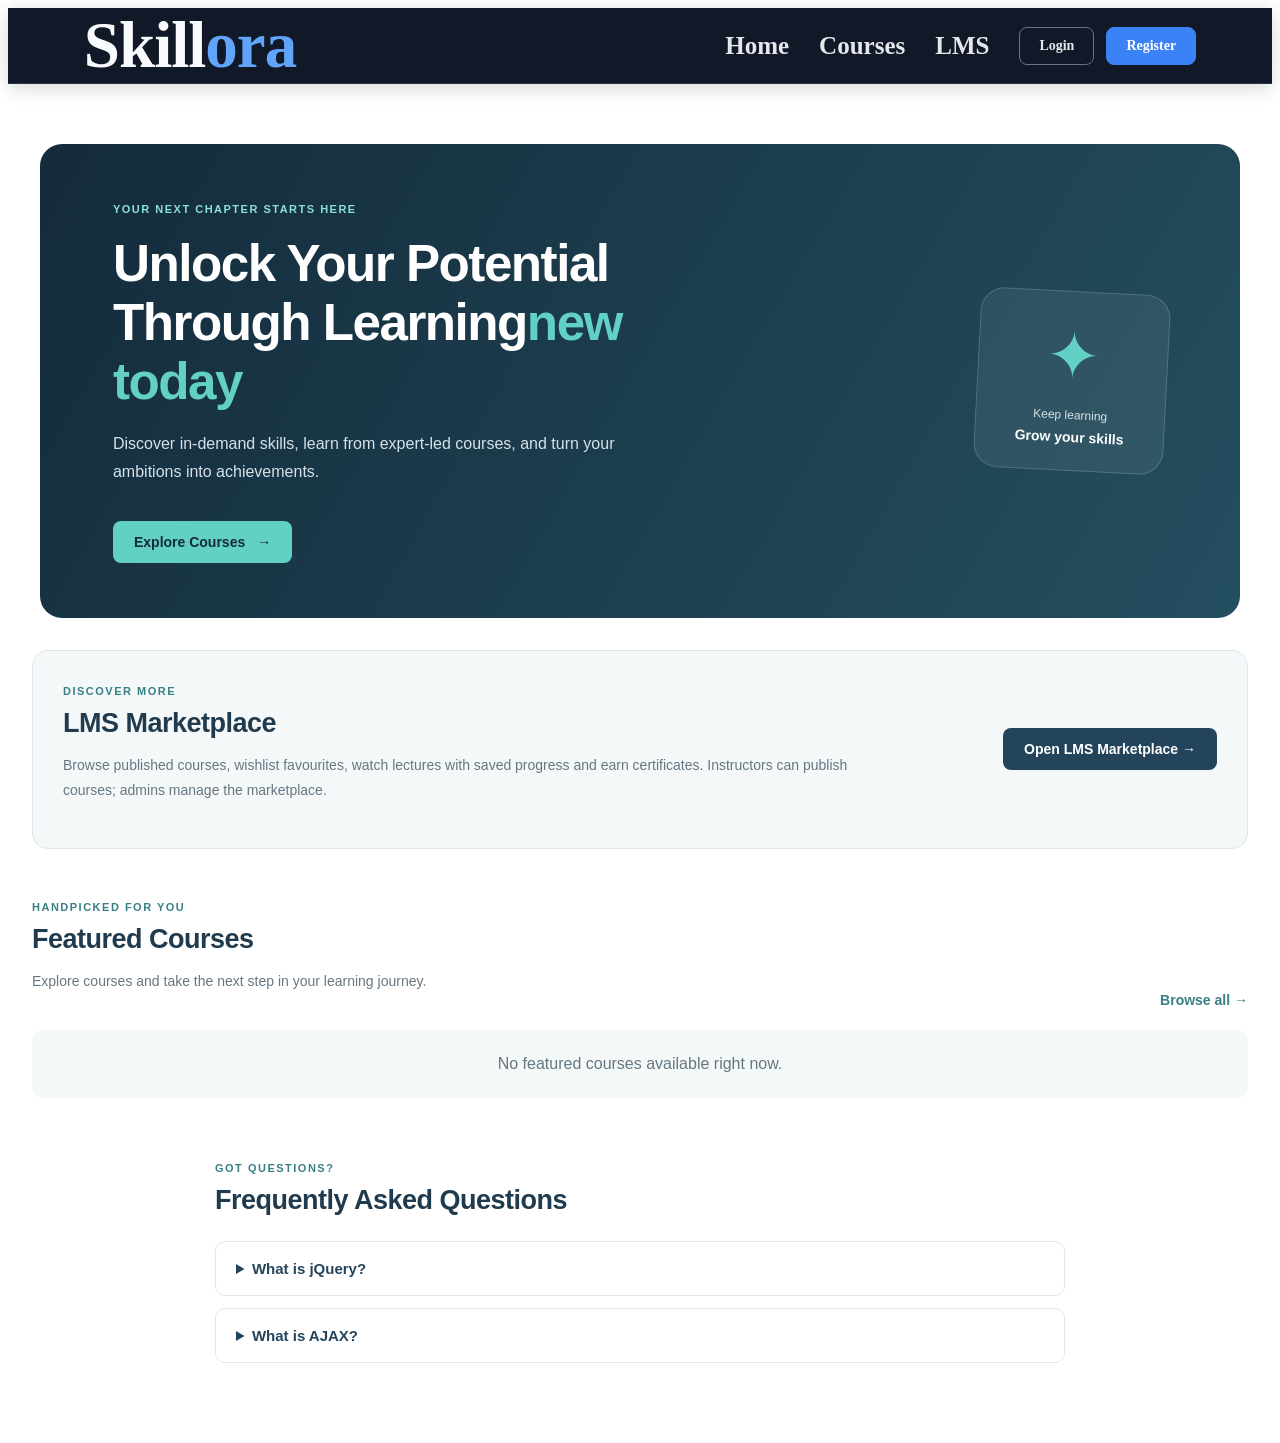
==== commit 02793be0: "Updates" ====
--- a/index.html
+++ b/index.html
@@ -5,8 +5,8 @@
     <link rel="icon" type="image/svg+xml" href="/favicon.svg" />
     <meta name="viewport" content="width=device-width, initial-scale=1.0" />
     <title>online-shop-application</title>
-    <script type="module" crossorigin src="/assets/index-CwZNzUYG.js"></script>
-    <link rel="stylesheet" crossorigin href="/assets/index-p_gHNxrb.css">
+    <script type="module" crossorigin src="/assets/index-BoLc8n-W.js"></script>
+    <link rel="stylesheet" crossorigin href="/assets/index-CmWrShgV.css">
   </head>
   <body>
     <div id="root"></div>
--- a/assets/index-CmWrShgV.css
+++ b/assets/index-CmWrShgV.css
@@ -0,0 +1 @@
+*{box-sizing:border-box}.navbar{background:var(--nav-bg);border-bottom:1px solid var(--nav-border);z-index:1000;justify-content:space-between;align-items:center;width:100%;min-height:76px;padding:0 6%;display:flex;position:sticky;top:0;box-shadow:0 4px 18px #00000029}.logo{color:var(--heading);letter-spacing:-1px;font-size:65px;font-weight:800;text-decoration:none}.logo span{color:var(--brand)}.nav-links{align-items:center;gap:30px;display:flex}.nav-links>a{color:var(--nav-text);font-size:25px;font-weight:600;text-decoration:none;transition:color .2s}.nav-links>a:hover{color:var(--brand)}.auth-links{align-items:center;gap:12px;display:flex}.login-link,.register-link{border-radius:8px;padding:10px 19px;font-size:14px;font-weight:700;text-decoration:none;transition:all .2s}.login-link{color:var(--nav-text);background:0 0;border:1px solid #64748b}.login-link:hover{background:var(--dropdown-hover);border-color:var(--brand);color:var(--heading)}.register-link{color:#fff;background:var(--brand-hover);border:1px solid var(--brand-hover)}.register-link:hover{background:#2563eb;border-color:#2563eb}.profile-container{position:relative}.profile-button{cursor:pointer;background:0 0;border:none;align-items:center;gap:10px;padding:5px;display:flex}.profile-circle{object-fit:cover;border:2px solid #475569;border-radius:50%;width:43px;height:43px}.profile-fallback{color:#fff;background:#2563eb;border-radius:50%;justify-content:center;align-items:center;width:43px;height:43px;font-size:18px;font-weight:700;display:flex}.profile-name{color:var(--heading);text-overflow:ellipsis;white-space:nowrap;max-width:130px;font-size:14px;font-weight:700;overflow:hidden}.dropdown-arrow{color:var(--nav-muted);font-size:10px}.profile-dropdown{background:var(--dropdown-bg);border:1px solid var(--border);border-radius:12px;width:285px;padding:16px;animation:.2s dropdownFade;position:absolute;top:58px;right:0;box-shadow:0 15px 40px #00000047}@keyframes dropdownFade{0%{opacity:0;transform:translateY(-8px)}to{opacity:1;transform:translateY(0)}}.profile-top{align-items:center;gap:13px;padding-bottom:12px;display:flex}.dropdown-avatar,.dropdown-avatar-fallback{object-fit:cover;border:2px solid #475569;border-radius:50%;width:55px;min-width:55px;height:55px}.dropdown-avatar-fallback{color:#fff;background:#2563eb;justify-content:center;align-items:center;font-size:22px;font-weight:700;display:flex}.profile-info{flex-direction:column;gap:4px;min-width:0;display:flex}.profile-info strong{color:var(--heading);font-size:15px}.profile-info span{color:var(--nav-muted);overflow-wrap:anywhere;font-size:12px}.profile-info small{color:#bfdbfe;text-transform:capitalize;background:#334155;border-radius:20px;width:fit-content;padding:3px 9px;font-size:11px}.dropdown-divider{background:var(--border);height:1px;margin:10px 0}.profile-dropdown>a,.logout-button{width:100%;min-height:42px;color:var(--nav-text);cursor:pointer;text-align:left;background:0 0;border:none;border-radius:7px;align-items:center;gap:12px;padding:10px 12px;font-size:14px;font-weight:600;text-decoration:none;transition:all .2s;display:flex}.profile-dropdown>a:hover{background:var(--dropdown-hover);color:var(--brand)}.logout-button{color:var(--danger)}.logout-button:hover{background:#422727}.profile-dropdown>a span,.logout-button span{font-size:18px}@media (width<=768px){.navbar{flex-wrap:wrap;gap:12px;padding:12px 4%}.nav-links{flex-wrap:wrap;gap:13px}.nav-links>a{font-size:12px}.profile-name{display:none}}@media (width<=480px){.navbar{align-items:flex-start}.nav-links{justify-content:flex-end;width:100%}.profile-dropdown{width:270px;right:0}}.home-page{color:#243b4b;max-width:1440px;margin:0 auto;padding:32px 5% 70px;font-family:Inter,sans-serif}.home-hero{color:#fff;background:linear-gradient(120deg,#142b3b,#244f60);border-radius:22px;justify-content:space-between;align-items:center;gap:30px;min-height:330px;padding:55px 6%;display:flex;overflow:hidden}.hero-content{max-width:650px}.hero-badge,.section-label{color:#397f86;letter-spacing:1.5px;font-size:11px;font-weight:800}.hero-badge{color:#8be0d7}.home-hero h1{letter-spacing:-1.5px;margin:18px 0;font-size:clamp(34px,4vw,52px);line-height:1.15}.home-hero h1 span{color:#62d0c5}.home-hero p{color:#d6e2e8;max-width:520px;font-size:16px;line-height:1.8}.home-primary-button,.home-secondary-button{color:#142b3b;background:#62d0c5;border-radius:8px;justify-content:center;align-items:center;gap:12px;margin-top:18px;padding:13px 21px;font-size:14px;font-weight:700;text-decoration:none;transition:transform .2s,background .2s;display:inline-flex}.home-primary-button:hover,.home-secondary-button:hover{background:#8be0d7;transform:translateY(-2px)}.hero-decoration{background:#ffffff12;border:1px solid #ffffff2b;border-radius:24px;flex-direction:column;justify-content:center;align-items:center;gap:15px;min-width:190px;min-height:180px;display:flex;transform:rotate(3deg)}.hero-icon{color:#62d0c5;font-size:65px}.hero-stat{flex-direction:column;align-items:center;gap:7px;display:flex}.hero-stat span{color:#d6e2e8;font-size:12px}.hero-stat strong{color:#fff;font-size:14px}.home-marketplace{background:#f4f8f9;border:1px solid #dce7eb;border-radius:16px;justify-content:space-between;align-items:center;gap:30px;margin-top:32px;padding:30px;display:flex}.home-marketplace>div{max-width:800px}.home-marketplace h2,.home-section h2,.home-faq h2{color:#203b4d;letter-spacing:-.5px;margin:9px 0;font-size:27px}.home-marketplace p,.section-description{color:#657782;font-size:14px;line-height:1.8}.home-secondary-button{color:#fff;background:#24445c;flex-shrink:0;margin-top:0}.home-secondary-button:hover{background:#397f86}.home-section{margin-top:48px}.home-section-heading{justify-content:space-between;align-items:flex-end;gap:20px;margin-bottom:22px;display:flex}.home-text-link{color:#397f86;font-size:14px;font-weight:700;text-decoration:none}.home-text-link:hover{color:#24445c}.home-categories{grid-template-columns:repeat(3,minmax(0,1fr));gap:16px;display:grid}.home-category{color:#294354;background:#fff;border:1px solid #e0e9ec;border-radius:12px;align-items:center;gap:13px;padding:20px;font-size:14px;font-weight:600;text-decoration:none;transition:border-color .2s,transform .2s;display:flex}.home-category:hover{border-color:#62bdb5;transform:translateY(-2px)}.category-symbol{color:#28756f;background:#e4f3f1;border-radius:10px;flex-shrink:0;place-items:center;width:42px;height:42px;font-size:18px;font-weight:800;display:grid}.category-arrow{color:#397f86;margin-left:auto;font-size:18px}.home-course-grid{grid-template-columns:repeat(3,minmax(0,1fr));gap:22px;display:grid}.home-course-card{background:#fff;border:1px solid #e0e9ec;border-radius:14px;min-width:0;transition:transform .2s,box-shadow .2s;overflow:hidden;box-shadow:0 4px 16px #24445c0a}.home-course-card:hover{transform:translateY(-4px);box-shadow:0 12px 28px #24445c1a}.course-image-link{background:#e8f0f2;height:190px;display:block;overflow:hidden}.home-course-image{object-fit:cover;width:100%;height:100%;transition:transform .3s}.home-course-card:hover .home-course-image{transform:scale(1.04)}.home-course-placeholder{color:#397f86;place-items:center;height:100%;font-size:48px;font-weight:800;display:grid}.home-course-content{padding:20px}.course-level{color:#28756f;background:#e4f3f1;border-radius:5px;padding:6px 9px;font-size:11px;font-weight:700;display:inline-block}.home-course-content h3{color:#24445c;min-height:48px;margin:14px 0;font-size:17px;line-height:1.5}.course-card-footer{border-top:1px solid #e9eff1;justify-content:space-between;align-items:center;gap:12px;padding-top:14px;display:flex}.course-card-footer strong{color:#24445c;font-size:18px}.course-view-link{color:#397f86;font-size:12px;font-weight:700;text-decoration:none}.home-status{color:#657782;text-align:center;background:#f4f8f9;border-radius:10px;padding:25px}.home-error{color:#b02a37}.home-faq{max-width:850px;margin:60px auto 0}.home-faq h2{margin-bottom:25px}.home-faq details{background:#fff;border:1px solid #e0e9ec;border-radius:10px;margin-bottom:12px;padding:18px 20px}.home-faq summary{color:#24445c;cursor:pointer;font-size:15px;font-weight:600}.home-faq details p{color:#657782;margin:14px 0 0;font-size:14px;line-height:1.8}@media (width<=900px){.hero-decoration{display:none}.home-course-grid,.home-categories{grid-template-columns:repeat(2,minmax(0,1fr))}.home-marketplace{flex-direction:column;align-items:flex-start}}@media (width<=600px){.home-page{padding:20px 4% 45px}.home-hero{border-radius:15px;min-height:auto;padding:35px 24px}.home-hero p{font-size:14px}.home-marketplace{padding:22px}.home-marketplace h2,.home-section h2,.home-faq h2{font-size:23px}.home-section-heading{flex-direction:column;align-items:flex-start}.home-course-grid,.home-categories{grid-template-columns:1fr}.course-image-link{height:210px}}.course-details-page{color:#172033;background:#f7f9fc;min-height:100vh;padding:35px 20px 70px}.course-details-container{max-width:1180px;margin:0 auto}.course-breadcrumb{color:#788397;flex-wrap:wrap;gap:10px;margin-bottom:28px;font-size:14px;display:flex}.course-breadcrumb a{color:#2563eb;text-decoration:none}.course-details-hero{background:#fff;border:1px solid #e5eaf2;border-radius:18px;grid-template-columns:1fr 1.1fr;gap:38px;padding:25px;display:grid;box-shadow:0 8px 30px #1428500d}.course-details-image{background:#eaf0f8;border-radius:13px;min-height:330px;overflow:hidden}.course-details-image img{object-fit:cover;width:100%;height:100%;min-height:330px;display:block}.course-image-placeholder{color:#2563eb;place-items:center;min-height:330px;font-size:80px;font-weight:800;display:grid}.course-details-info{flex-direction:column;justify-content:center;align-items:flex-start;display:flex}.course-details-level{color:#2458c5;background:#eaf1ff;border-radius:30px;padding:7px 13px;font-size:13px;font-weight:700}.course-details-info h1{color:#172033;margin:17px 0 12px;font-size:clamp(27px,4vw,38px);line-height:1.2}.course-details-description{color:#68758a;margin:0 0 20px;line-height:1.8}.course-details-rating{color:#68758a;align-items:center;gap:22px;margin-bottom:20px;font-size:14px;display:flex}.course-details-rating span:first-child{color:#e69a16;font-weight:700}.course-details-price{align-items:center;gap:15px;margin-bottom:24px;display:flex}.course-details-price strong{color:#172033;font-size:30px}.course-details-price del{color:#9aa4b3;font-size:19px}.course-details-actions{flex-wrap:wrap;gap:13px;display:flex}.course-demo-button,.course-buy-button{cursor:pointer;border:none;border-radius:8px;justify-content:center;align-items:center;min-height:47px;padding:13px 23px;font-size:14px;font-weight:700;text-decoration:none;display:inline-flex}.course-demo-button{color:#2458c5;background:#edf3ff}.course-buy-button{color:#fff;background:#2563eb}.course-buy-button:hover{background:#174bc2}.course-information-section{grid-template-columns:1fr 1fr;gap:22px;margin-top:28px;display:grid}.course-information-card,.course-content-section,.course-reviews-section{background:#fff;border:1px solid #e5eaf2;border-radius:15px;margin-top:25px;padding:26px;box-shadow:0 5px 22px #14285009}.course-information-card{margin-top:0}.course-information-card h2,.course-content-section h2,.course-reviews-section h2{color:#172033;margin:0;font-size:22px}.course-information-card ul{margin:20px 0 0;padding:0;list-style:none}.course-information-card li{color:#586579;border-bottom:1px solid #f0f2f6;align-items:flex-start;gap:12px;padding:11px 0;line-height:1.6;display:flex}.course-information-card li span{color:#16a36a;font-weight:800}.course-empty-text{color:#8993a3;padding:15px 0;font-size:14px}.course-section-heading{justify-content:space-between;align-items:center;gap:15px;margin-bottom:22px;display:flex}.course-section-heading>div>span{color:#2563eb;letter-spacing:1.2px;margin-bottom:8px;font-size:11px;font-weight:800;display:block}.course-lesson-count{color:#2458c5;white-space:nowrap;background:#edf3ff;border-radius:30px;padding:8px 13px;font-size:12px;font-weight:700}.course-content-table-wrapper{width:100%;overflow-x:auto}.course-content-table{border-collapse:collapse;text-align:left;width:100%;min-width:600px}.course-content-table th{color:#647188;background:#f4f7fc;padding:15px;font-size:13px;font-weight:700}.course-content-table td{color:#68758a;border-bottom:1px solid #edf0f5;padding:16px 15px;font-size:14px}.course-content-table td strong{color:#26334a}.course-reviews-list{gap:14px;display:grid}.course-review-card{background:#fff;border:1px solid #e9edf4;border-radius:11px;padding:18px}.course-review-header{justify-content:space-between;gap:12px;margin-bottom:10px;display:flex}.course-review-header strong{color:#26334a}.course-review-header span{color:#e69a16;font-size:13px}.course-review-card p{color:#68758a;margin:0;line-height:1.7}.course-review-form{background:#f7f9fc;border-radius:12px;gap:12px;margin-top:30px;padding:22px;display:grid}.course-review-form h3{margin:0 0 8px}.course-review-form label{color:#46546a;font-size:13px;font-weight:700}.course-review-form select,.course-review-form textarea{width:100%;font:inherit;color:#26334a;background:#fff;border:1px solid #dce3ed;border-radius:8px;padding:12px}.course-review-form textarea{resize:vertical}.course-review-form button{color:#fff;cursor:pointer;background:#2563eb;border:0;border-radius:8px;justify-self:start;padding:12px 22px;font-weight:700}.course-review-form button:disabled{opacity:.6;cursor:not-allowed}.course-detail-status{text-align:center;color:#526078;max-width:1180px;margin:80px auto;padding:30px}.course-detail-error{color:#c03939}.course-detail-error a{color:#2563eb;margin-top:15px;display:inline-block}@media (width<=800px){.course-details-hero,.course-information-section{grid-template-columns:1fr}}@media (width<=520px){.course-details-page{padding:22px 13px 45px}.course-details-hero,.course-information-card,.course-content-section,.course-reviews-section{padding:17px}.course-details-image,.course-details-image img{min-height:220px}.course-details-actions{width:100%}.course-demo-button,.course-buy-button{flex:1}.course-section-heading{flex-direction:column;align-items:flex-start}}.courses-page{--ink:#142b3b;--ink-2:#244f60;--teal:#397f86;--teal-dark:#28756f;--mint:#e4f3f1;--title:#24445c;--line:#e0e9ec;--soft:#f4f8f9;--muted:#657782;max-width:1440px;color:var(--title);margin:0 auto;padding:32px 5% 70px;font-family:Inter,Segoe UI,system-ui,sans-serif}.courses-page *,.courses-page :before,.courses-page :after{box-sizing:border-box}.courses-hero{text-align:center;color:#fff;background:linear-gradient(120deg, var(--ink), var(--ink-2));border-radius:22px;padding:64px 6% 80px}.courses-hero-label{letter-spacing:.16em;color:#9fe0dc;background:#ffffff1a;border-radius:999px;padding:7px 16px;font-size:11px;font-weight:700;display:inline-block}.courses-hero h1{margin:18px 0 12px;font-size:clamp(30px,4.5vw,48px);font-weight:800;line-height:1.15}.courses-hero h1 span{color:#7fd6d1}.courses-hero p{color:#cfe0e6;max-width:560px;margin:0 auto;font-size:16px;line-height:1.6}.courses-toolbar{border:1px solid var(--line);background:#fff;border-radius:16px;grid-template-columns:1fr 190px 220px;gap:12px;max-width:980px;margin:-32px auto 0;padding:14px;display:grid;position:relative;box-shadow:0 14px 34px #24445c1f}.courses-toolbar input,.courses-toolbar select{border:1px solid var(--line);background:var(--soft);width:100%;height:46px;color:var(--title);border-radius:10px;outline:0;padding:0 14px;font-family:inherit;font-size:14px;transition:border-color .2s,box-shadow .2s,background .2s}.courses-toolbar select{cursor:pointer}.courses-toolbar input:focus,.courses-toolbar select:focus{border-color:var(--teal);background:#fff;box-shadow:0 0 0 4px #397f8626}.courses-results{margin-top:40px}.courses-results-head{justify-content:space-between;align-items:center;gap:12px;margin-bottom:22px;display:flex}.courses-results-head h2{color:var(--title);margin:0;font-size:26px}.courses-results-head span{color:var(--teal-dark);background:var(--mint);border-radius:999px;padding:6px 14px;font-size:13px;font-weight:600}.courses-grid{grid-template-columns:repeat(3,minmax(0,1fr));gap:22px;display:grid}.courses-card{border:1px solid var(--line);background:#fff;border-radius:14px;min-width:0;transition:transform .2s,box-shadow .2s;overflow:hidden;box-shadow:0 4px 16px #24445c0a}.courses-card:hover{transform:translateY(-4px);box-shadow:0 12px 28px #24445c1a}.courses-card-image{background:linear-gradient(135deg,#e8f0f2,#d3e4e7);height:190px;display:block;position:relative;overflow:hidden}.courses-card-image img{object-fit:cover;width:100%;height:100%;transition:transform .3s;position:absolute;inset:0}.courses-card:hover .courses-card-image img{transform:scale(1.04)}.courses-card-initial{color:var(--teal);place-items:center;font-size:56px;font-weight:800;display:grid;position:absolute;inset:0}.courses-card-body{padding:20px}.courses-card-tags{flex-wrap:wrap;gap:8px;display:flex}.courses-level,.courses-category{border-radius:5px;padding:6px 9px;font-size:11px;font-weight:700;display:inline-block}.courses-level{color:var(--teal-dark);background:var(--mint)}.courses-category{color:var(--muted);background:var(--soft)}.courses-card-body h3{min-height:48px;color:var(--title);-webkit-line-clamp:2;-webkit-box-orient:vertical;margin:14px 0;font-size:17px;line-height:1.5;display:-webkit-box;overflow:hidden}.courses-card-footer{border-top:1px solid #e9eff1;justify-content:space-between;align-items:center;gap:12px;padding-top:14px;display:flex}.courses-card-footer strong{color:var(--title);font-size:18px}.courses-view-link{color:var(--teal);font-size:12px;font-weight:700;text-decoration:none}.courses-view-link:hover{color:var(--teal-dark);text-decoration:underline}.courses-empty{border:2px dashed var(--line);background:var(--soft);text-align:center;border-radius:14px;padding:60px 20px}.courses-empty h3{margin:0 0 6px;font-size:20px}.courses-empty p{color:var(--muted);margin:0}@media (width<=1000px){.courses-grid{grid-template-columns:repeat(2,minmax(0,1fr))}}@media (width<=760px){.courses-toolbar{grid-template-columns:1fr 1fr}.courses-search{grid-column:1/-1}}@media (width<=620px){.courses-page{padding:20px 4% 50px}.courses-hero{padding:48px 5% 64px}.courses-toolbar,.courses-grid{grid-template-columns:1fr}.courses-results-head{flex-direction:column;align-items:flex-start}}:root{--nav-bg:#111827;--nav-border:#273449;--brand:#60a5fa;--brand-hover:#3b82f6;--nav-text:#e5e7eb;--nav-muted:#9ca3af;--dropdown-bg:#1f2937;--dropdown-hover:#374151;--heading:#f9fafb;--border:#374151;--accent:#fbbf24;--danger:#f87171}.profile-settings-page{min-height:calc(100vh - 76px);color:var(--nav-text);background:#0b1220;justify-content:center;align-items:flex-start;padding:55px 20px;display:flex}.profile-settings-card{background:var(--dropdown-bg);border:1px solid var(--border);border-radius:15px;width:100%;max-width:650px;padding:35px;box-shadow:0 15px 40px #00000040}.profile-settings-header{border-bottom:1px solid var(--border);margin-bottom:30px;padding-bottom:20px}.profile-settings-header h2{color:var(--heading);margin:0 0 9px;font-size:25px;font-weight:800}.profile-settings-header p{color:var(--nav-muted);margin:0;font-size:14px;line-height:1.6}.profile-image-section{align-items:center;gap:22px;margin-bottom:32px;display:flex}.profile-settings-avatar{object-fit:cover;border:3px solid var(--brand);background:var(--nav-bg);border-radius:50%;width:115px;min-width:115px;height:115px;padding:3px}.profile-image-controls{flex-direction:column;gap:10px;display:flex}.upload-image-button{background:var(--brand-hover);color:#fff;border:1px solid var(--brand-hover);cursor:pointer;border-radius:8px;width:fit-content;padding:11px 17px;font-size:13px;font-weight:700;transition:all .2s}.upload-image-button:hover{background:#2563eb;border-color:#2563eb;transform:translateY(-1px)}.profile-image-controls small{color:var(--nav-muted);font-size:12px}.profile-form-group{flex-direction:column;gap:9px;margin-bottom:22px;display:flex}.profile-form-group label{color:var(--heading);font-size:14px;font-weight:700}.profile-form-group input{background:var(--nav-bg);width:100%;min-height:45px;color:var(--nav-text);border:1px solid #475569;border-radius:8px;outline:none;padding:12px 14px;font-size:14px;transition:border-color .2s,box-shadow .2s}.profile-form-group input:focus{border-color:var(--brand);box-shadow:0 0 0 3px #60a5fa1f}.profile-form-group input::placeholder{color:#64748b}.profile-form-group input[readonly]{color:var(--nav-muted);border-color:var(--border);cursor:not-allowed;background:#182334}.profile-error{color:var(--danger);background:#422727;border:1px solid #7f3333;border-radius:8px;margin:15px 0;padding:12px 14px;font-size:13px}.profile-success{color:#86efac;background:#12352b;border:1px solid #166534;border-radius:8px;margin:15px 0;padding:12px 14px;font-size:13px}.profile-settings-actions{border-top:1px solid var(--border);justify-content:flex-end;gap:13px;margin-top:30px;padding-top:22px;display:flex}.profile-settings-actions button{cursor:pointer;border-radius:8px;min-width:125px;padding:12px 20px;font-size:14px;font-weight:700;transition:all .2s}.profile-cancel-button{color:var(--nav-text);background:0 0;border:1px solid #64748b}.profile-cancel-button:hover{background:var(--dropdown-hover);border-color:var(--brand)}.profile-save-button{background:var(--brand-hover);color:#fff;border:1px solid var(--brand-hover)}.profile-save-button:hover{background:#2563eb;border-color:#2563eb;transform:translateY(-1px)}.profile-save-button:disabled{opacity:.6;cursor:not-allowed;transform:none}@media (width<=768px){.profile-settings-page{padding:35px 18px}.profile-settings-card{padding:27px}}@media (width<=480px){.profile-settings-page{padding:25px 12px}.profile-settings-card{padding:21px}.profile-settings-header h2{font-size:22px}.profile-image-section{flex-direction:column;align-items:flex-start}.profile-settings-actions{flex-direction:column-reverse}.profile-settings-actions button{width:100%}}._page_1hhfs_3{max-width:1150px;margin:0 auto;padding:18px 16px 60px}._header_1hhfs_15{color:#fff;background:linear-gradient(120deg,#24445c,#397f86);border-radius:12px;flex-wrap:wrap;justify-content:space-between;align-items:center;gap:12px;margin-bottom:24px;padding:16px 20px;display:flex}._header_1hhfs_15 h1{margin:0;font-size:22px}._nav_1hhfs_51{flex-wrap:wrap;gap:6px;display:flex}._navLink_1hhfs_63{color:#fff;border:1px solid #ffffff59;border-radius:20px;padding:7px 14px;font-size:14px;font-weight:600;text-decoration:none}._navLink_1hhfs_63:hover{background:#ffffff26}._navActive_1hhfs_91{color:#24445c;background:#fff;border-color:#fff}._section_1hhfs_103{margin-top:30px}._section_1hhfs_103 h2{color:#24445c;border-bottom:3px solid #d8e6e5;justify-content:space-between;align-items:center;gap:10px;margin-bottom:14px;padding-bottom:6px;font-size:20px;display:flex}._search_1hhfs_135{gap:10px;margin-bottom:14px;display:flex}._search_1hhfs_135 input{border:1px solid #ccc;border-radius:6px;flex:1;padding:12px 14px;font-size:15px}._chips_1hhfs_163{flex-wrap:wrap;gap:8px;display:flex}._chip_1hhfs_163{color:#356b73;cursor:pointer;background:#fff;border:1px solid #c5d8d8;border-radius:20px;padding:7px 14px;font-size:13px;font-weight:600}._chip_1hhfs_163:hover{color:#fff;background:#356b73}._grid_1hhfs_207{flex-wrap:wrap;gap:20px;display:flex}._card_1hhfs_219{background:#fff;border:1px solid #e3e3e3;border-radius:12px;flex-direction:column;flex:250px;max-width:340px;transition:transform .2s,box-shadow .2s;display:flex;position:relative;overflow:hidden;box-shadow:0 2px 8px #0000000f}._card_1hhfs_219:hover{transform:translateY(-4px);box-shadow:0 8px 20px #24445c29}._card_1hhfs_219 img{object-fit:cover;width:100%;height:150px}._cardBody_1hhfs_269{flex-direction:column;flex:1;gap:6px;padding:12px 14px 14px;display:flex}._cardBody_1hhfs_269 h3{color:#24445c;font-size:16px}._cardBody_1hhfs_269 p{color:#666;-webkit-box-orient:vertical;font-size:13px;display:-webkit-box;overflow:hidden}._meta_1hhfs_311{justify-content:space-between;align-items:center;margin-top:auto;font-size:14px;display:flex}._price_1hhfs_327{color:#24445c;font-weight:700}._price_1hhfs_327 del{color:#999;margin-left:6px;font-size:12px;font-weight:400}._heart_1hhfs_351{cursor:pointer;background:#ffffffeb;border:none;border-radius:50%;width:34px;height:34px;font-size:17px;position:absolute;top:10px;right:10px}._btn_1hhfs_377{color:#fff;cursor:pointer;background:#24445c;border:none;border-radius:6px;padding:10px 18px;font-size:14px;font-weight:600;text-decoration:none;display:inline-block}._btn_1hhfs_377:hover:not(:disabled){background:#397f86}._btn_1hhfs_377:disabled{opacity:.6;cursor:not-allowed}._btnGhost_1hhfs_421{color:#24445c;background:#fff;border:1px solid #24445c}._btnGhost_1hhfs_421:hover:not(:disabled){background:#edf4f3}._btnDanger_1hhfs_441{background:#dc3545}._btnDanger_1hhfs_441:hover:not(:disabled){background:#b02a37}._btnSm_1hhfs_457{padding:5px 10px;font-size:12px}._actions_1hhfs_467{flex-wrap:wrap;gap:6px;display:flex}._tabs_1hhfs_479{flex-wrap:wrap;gap:8px;margin-bottom:20px;display:flex}._tab_1hhfs_479{color:#356b73;cursor:pointer;background:#fff;border:1px solid #c5d8d8;border-radius:20px;padding:9px 18px;font-size:14px;font-weight:600}._tabActive_1hhfs_515{color:#fff;background:#356b73;border-color:#356b73}._stats_1hhfs_527{grid-template-columns:repeat(auto-fit,minmax(160px,1fr));gap:14px;margin-bottom:20px;display:grid}._stat_1hhfs_527{background:#edf4f3;border-radius:10px;padding:14px 16px}._stat_1hhfs_527 span{color:#555;font-size:12px;display:block}._stat_1hhfs_527 strong{color:#24445c;word-break:break-word;font-size:22px}._tableWrap_1hhfs_577{background:#fff;border:1px solid #e3e3e3;border-radius:8px;margin-bottom:20px;overflow-x:auto}._tableTitle_1hhfs_593{color:#356b73;margin:14px 0 8px;font-size:15px}._table_1hhfs_577{border-collapse:collapse;width:100%;font-size:13px}._table_1hhfs_577 th,._table_1hhfs_577 td{text-align:left;vertical-align:middle;border-bottom:1px solid #eee;padding:10px 12px}._table_1hhfs_577 th{color:#24445c;white-space:nowrap;background:#edf4f3}._table_1hhfs_577 tr:last-child td{border-bottom:none}._badge_1hhfs_653{color:#444;background:#e6e6e6;border-radius:12px;padding:3px 10px;font-size:11px;font-weight:700;display:inline-block}._badgeOk_1hhfs_673{color:#1b6b35;background:#d9f2e0}._badgeWarn_1hhfs_683{color:#8a5a00;background:#ffe9c7}._progress_1hhfs_693{background:#dceceb;border-radius:6px;height:8px;overflow:hidden}._progressBar_1hhfs_707{background:linear-gradient(90deg,#397f86,#24445c);height:100%}._detail_1hhfs_717{grid-template-columns:1fr 1.3fr;align-items:start;gap:28px;display:grid}._detail_1hhfs_717 img{border-radius:12px;width:100%}._detail_1hhfs_717 h1{color:#24445c;margin-bottom:10px;font-size:28px}._detail_1hhfs_717 p{color:#555;margin-bottom:10px;line-height:1.6}._courseDetails_1hhfs_765{color:#555;max-width:1200px;padding-top:28px}._courseDetails_1hhfs_765 ._detail_1hhfs_717{grid-template-columns:minmax(0,.9fr) minmax(0,1.1fr);gap:32px;margin-bottom:34px}._courseDetails_1hhfs_765 ._detail_1hhfs_717 img{aspect-ratio:3/2;object-fit:cover;max-height:340px}._courseDetails_1hhfs_765 ._badge_1hhfs_653{color:#493584;background:#f0eafa}._courseDetails_1hhfs_765 ._detail_1hhfs_717 h1{color:#21116f;margin:8px 0 14px;font-size:clamp(28px,3vw,36px);line-height:1.2}._courseDetails_1hhfs_765 ._price_1hhfs_327{color:#151515;font-size:20px}._courseDetails_1hhfs_765 ._actions_1hhfs_467{gap:12px;margin-top:24px}._courseDetails_1hhfs_765 ._btn_1hhfs_377{background:#21116f}._courseDetails_1hhfs_765 ._btn_1hhfs_377:hover:not(:disabled){background:#38248e}._courseDetails_1hhfs_765 ._btnGhost_1hhfs_421{color:#21116f;background:#fff;border-color:#21116f}._courseDetails_1hhfs_765 ._btnGhost_1hhfs_421:hover:not(:disabled){background:#f5f2fb}._courseDetails_1hhfs_765 ._section_1hhfs_103{margin-top:30px}._courseDetails_1hhfs_765 ._section_1hhfs_103 h2{color:#452c82;border-bottom:2px solid #e8def8;margin-bottom:16px;font-size:23px;font-weight:500}._courseList_1hhfs_905{margin:0;padding-left:22px;line-height:1.8}._courseEmpty_1hhfs_917{color:#666;margin:0;line-height:1.6}._lectureGroup_1hhfs_929{margin-bottom:14px}._lectureGroup_1hhfs_929 h3{color:#24445c;background:#edf4f3;border-radius:6px 6px 0 0;padding:9px 14px;font-size:15px}._lectureRow_1hhfs_953{cursor:pointer;background:#fff;border:1px solid #eee;border-top:none;justify-content:space-between;align-items:center;gap:10px;padding:10px 14px;font-size:14px;display:flex}._lectureRow_1hhfs_953:hover{background:#f4f8f7}._lectureLocked_1hhfs_987{color:#999;cursor:not-allowed}._reviewCard_1hhfs_997{background:#fff;border:1px solid #e3e3e3;border-radius:8px;margin-bottom:10px;padding:12px 14px}._lectureLayout_1hhfs_1013{grid-template-columns:1fr 300px;align-items:start;gap:22px;display:grid}._videoWrap_1hhfs_1027 video,._videoWrap_1hhfs_1027 iframe{aspect-ratio:16/9;background:#000;border:0;border-radius:10px;width:100%}._side_1hhfs_1045{background:#fff;border:1px solid #e3e3e3;border-radius:10px;max-height:75vh;overflow-y:auto}._side_1hhfs_1045 h3{color:#24445c;border-bottom:1px solid #eee;padding:12px 14px;font-size:15px}._sideItem_1hhfs_1075{color:#333;border-bottom:1px solid #f1f1f1;gap:8px;padding:10px 14px;font-size:13px;text-decoration:none;display:flex}._sideItem_1hhfs_1075:hover{background:#f4f8f7}._sideActive_1hhfs_1103{background:#dceceb;font-weight:700}._sideLocked_1hhfs_1113{color:#999;cursor:not-allowed}._panel_1hhfs_1123{background:#fbfcfc;border:1px solid #e3e3e3;border-radius:10px;margin-bottom:22px;padding:18px}._panel_1hhfs_1123 h3{color:#24445c;margin-bottom:12px}._form_1hhfs_1149{flex-direction:column;gap:12px;max-width:720px;display:flex}._formRow_1hhfs_1163{grid-template-columns:repeat(auto-fit,minmax(180px,1fr));gap:12px;display:grid}._field_1hhfs_1175{flex-direction:column;gap:5px;display:flex}._field_1hhfs_1175 label{color:#333;font-size:13px;font-weight:600}._field_1hhfs_1175 input,._field_1hhfs_1175 select,._field_1hhfs_1175 textarea{background:#fff;border:1px solid #ccc;border-radius:5px;width:100%;padding:10px 12px;font-size:14px}._field_1hhfs_1175 textarea{resize:vertical;min-height:70px}._field_1hhfs_1175 input:focus,._field_1hhfs_1175 select:focus,._field_1hhfs_1175 textarea:focus{border-color:#397f86;outline:none}._check_1hhfs_1245{flex-direction:row;align-items:center;gap:8px}._check_1hhfs_1245 input{width:auto}._empty_1hhfs_1265{text-align:center;color:#777;background:#f5f8f8;border:1px dashed #c5d8d8;border-radius:10px;padding:36px 16px}._error_1hhfs_1283{color:#b02a37;background:#fdecee;border:1px solid #f3c2c8;border-radius:8px;margin-bottom:14px;padding:12px 14px}._loading_1hhfs_1301{text-align:center;color:#666;padding:40px 0}._muted_1hhfs_1313{color:#777;font-size:13px}._lmsCard_1hhfs_1323{color:#fff;background:linear-gradient(120deg,#24445c,#397f86);border-radius:14px;flex-wrap:wrap;justify-content:space-between;align-items:center;gap:20px;margin-top:30px;padding:26px 30px;display:flex;box-shadow:0 6px 20px #24445c38}._lmsCard_1hhfs_1323 h2{color:#fff;border:none;margin-bottom:6px;padding:0;font-size:24px}._lmsCard_1hhfs_1323 p{opacity:.9;max-width:560px;line-height:1.5}._lmsCard_1hhfs_1323 ._btn_1hhfs_377{color:#24445c;background:#fff;padding:12px 24px}._lmsCard_1hhfs_1323 ._btn_1hhfs_377:hover{background:#dceceb}@media (width<=800px){._detail_1hhfs_717,._lectureLayout_1hhfs_1013{grid-template-columns:1fr}}._tabs_1hhfs_479{flex-wrap:wrap;justify-content:center;gap:10px;margin:40px 0 28px;padding-top:24px;display:flex}.admin-dashboard-layout{color:#1e293b;box-sizing:border-box;background:#f8fafc;min-height:100vh;padding:24px;font-family:Arial,sans-serif}.admin-main-header{background:#fff;border:1px solid #e2e8f0;border-radius:12px;margin-bottom:22px;padding:22px 26px;box-shadow:0 2px 8px #0f172a0a}.admin-dashboard-title{color:#1e293b;font-size:26px;font-weight:700;text-decoration:none}.admin-dashboard-title:hover{color:#4f46e5}.admin-main-header p{color:#64748b;margin:8px 0 0;font-size:14px}.admin-dashboard-body{grid-template-columns:240px minmax(0,1fr);align-items:start;gap:22px;display:grid}.admin-sidebar{background:#fff;border:1px solid #e2e8f0;border-radius:12px;flex-direction:column;gap:8px;padding:16px;display:flex;box-shadow:0 2px 8px #0f172a0a}.admin-sidebar h3{color:#1e293b;margin:4px 8px 12px;font-size:17px}.admin-nav-link{box-sizing:border-box;color:#334155;background:#f8fafc;border-radius:8px;align-items:center;gap:10px;width:100%;padding:12px;font-size:14px;font-weight:600;text-decoration:none;transition:background .2s,color .2s;display:flex}.admin-nav-link:hover{color:#4338ca;background:#e0e7ff}.admin-nav-link.active{color:#fff;background:#4f46e5}.admin-dashboard-content{box-sizing:border-box;background:#fff;border:1px solid #e2e8f0;border-radius:12px;min-width:0;min-height:400px;padding:24px;box-shadow:0 2px 8px #0f172a0a}.admin-home{width:100%}.admin-home h1{color:#1e293b;margin:0 0 8px;font-size:26px}.admin-home p{color:#64748b;line-height:1.6}.admin-welcome-card{color:#fff;background:linear-gradient(135deg,#4f46e5,#7c3aed);border-radius:12px;margin-bottom:24px;padding:24px}.admin-welcome-card h2{margin:0 0 10px;font-size:23px}.admin-welcome-card p{color:#eef2ff;margin:0}.admin-section-title{color:#1e293b;margin:24px 0 16px;font-size:20px}.admin-stats-grid,.admin-overview-grid{grid-template-columns:repeat(3,minmax(0,1fr));gap:16px;display:grid}.admin-stat-card,.admin-overview-card{background:#fff;border:1px solid #e2e8f0;border-radius:12px;padding:20px;transition:transform .2s,box-shadow .2s}.admin-stat-card:hover,.admin-overview-card:hover{transform:translateY(-3px);box-shadow:0 6px 16px #0f172a14}.admin-stat-card h3,.admin-overview-card h3{color:#64748b;margin:0 0 10px;font-size:14px;font-weight:600}.admin-stat-card strong,.admin-overview-card strong{color:#4f46e5;font-size:28px}.admin-stat-card p,.admin-overview-card p{margin-bottom:0;font-size:13px}.admin-users-page{width:100%;min-width:0}.admin-users-heading{justify-content:space-between;align-items:center;gap:16px;margin-bottom:24px;display:flex}.admin-users-heading h1{color:#1e293b;margin:0 0 8px;font-size:25px}.admin-users-heading p{color:#64748b;margin:0;font-size:14px}.admin-users-summary{background:#eef2ff;border:1px solid #c7d2fe;border-radius:10px;justify-content:space-between;align-items:center;gap:16px;margin-bottom:20px;padding:18px 20px;display:flex}.admin-users-summary span{color:#3730a3;font-size:14px;font-weight:600}.admin-users-summary strong{color:#4338ca;font-size:26px}.admin-table-container{border:1px solid #e2e8f0;border-radius:10px;width:100%;overflow-x:auto}.admin-users-table{border-collapse:collapse;background:#fff;width:100%;min-width:650px}.admin-users-table thead{background:#f1f5f9}.admin-users-table th{color:#334155;text-align:left;white-space:nowrap;border-bottom:1px solid #e2e8f0;padding:15px 16px;font-size:13px;font-weight:700}.admin-users-table td{color:#475569;border-bottom:1px solid #e2e8f0;padding:15px 16px;font-size:14px}.admin-users-table tbody tr:last-child td{border-bottom:none}.admin-users-table tbody tr:hover{background:#f8fafc}.user-role-badge{color:#4338ca;text-transform:capitalize;background:#eef2ff;border-radius:20px;padding:5px 10px;font-size:12px;font-weight:700;display:inline-block}.user-action-buttons{align-items:center;gap:8px;display:flex}.user-update-btn,.user-delete-btn,.user-refresh-btn{cursor:pointer;white-space:nowrap;border:none;border-radius:7px;padding:9px 12px;font-size:13px;font-weight:600;transition:background .2s}.user-update-btn{color:#fff;background:#4f46e5}.user-update-btn:hover{background:#4338ca}.user-delete-btn{color:#fff;background:#dc2626}.user-delete-btn:hover{background:#b91c1c}.user-refresh-btn{color:#fff;background:#0f766e}.user-refresh-btn:hover{background:#115e59}.user-empty{text-align:center;color:#64748b!important;padding:30px!important}.user-success-message,.user-error-message{border-radius:8px;margin:0 0 18px;padding:12px 16px;font-size:14px}.user-success-message{color:#166534;background:#dcfce7;border:1px solid #bbf7d0}.user-error-message{color:#991b1b;background:#fee2e2;border:1px solid #fecaca}.admin-form-container{width:100%;max-width:700px;margin:0 auto}.admin-form-container h1{color:#1e293b;margin:0 0 8px;font-size:25px}.admin-form-container>p{color:#64748b;margin-bottom:24px;font-size:14px}.admin-form{flex-direction:column;gap:18px;display:flex}.admin-form-group{flex-direction:column;gap:8px;display:flex}.admin-form-group label{color:#334155;font-size:14px;font-weight:600}.admin-form-group input,.admin-form-group select,.admin-form-group textarea{box-sizing:border-box;color:#1e293b;background:#fff;border:1px solid #cbd5e1;border-radius:8px;outline:none;width:100%;padding:12px 14px;font-family:inherit;font-size:14px}.admin-form-group input:focus,.admin-form-group select:focus,.admin-form-group textarea:focus{border-color:#6366f1;box-shadow:0 0 0 3px #6366f11f}.admin-form-group textarea{resize:vertical;min-height:120px}.admin-submit-btn{color:#fff;cursor:pointer;background:#4f46e5;border:none;border-radius:8px;align-self:flex-start;padding:12px 20px;font-size:14px;font-weight:700}.admin-submit-btn:hover{background:#4338ca}.admin-submit-btn:disabled{cursor:not-allowed;opacity:.6}.admin-page{width:100%;min-width:0}.admin-page h1{color:#1e293b;margin:0 0 8px;font-size:25px}.admin-page-description{color:#64748b;margin:0 0 24px;font-size:14px;line-height:1.6}.admin-content-card{background:#fff;border:1px solid #e2e8f0;border-radius:10px;margin-bottom:20px;padding:20px}.admin-content-card h2{color:#1e293b;margin-top:0;font-size:18px}.admin-loading{color:#64748b;text-align:center;padding:30px}.admin-error{color:#991b1b;background:#fee2e2;border-radius:8px;padding:14px}.admin-success{color:#166534;background:#dcfce7;border-radius:8px;padding:14px}@media (width<=1000px){.admin-stats-grid,.admin-overview-grid{grid-template-columns:repeat(2,minmax(0,1fr))}.admin-dashboard-body{grid-template-columns:210px minmax(0,1fr);gap:16px}.admin-dashboard-content{padding:18px}}@media (width<=800px){.admin-dashboard-layout{padding:12px}.admin-dashboard-body{grid-template-columns:1fr}.admin-sidebar{gap:6px}.admin-dashboard-content{padding:14px}.admin-users-heading{flex-direction:column;align-items:flex-start}}@media (width<=500px){.admin-main-header{padding:18px}.admin-dashboard-title{font-size:21px}.admin-stats-grid,.admin-overview-grid{grid-template-columns:1fr}.admin-users-heading h1,.admin-form-container h1,.admin-page h1{font-size:21px}.admin-users-summary{padding:14px}.user-action-buttons{flex-direction:column;align-items:flex-start}}.admin-page{color:#1e293b;width:100%;min-width:0}.admin-page h1{color:#172033;margin:0 0 24px;font-size:26px;font-weight:700}.admin-page .admin-form{background:#fff;border:1px solid #e2e8f0;border-radius:14px;flex-direction:column;gap:22px;max-width:520px;padding:28px;display:flex;box-shadow:0 6px 24px #0f172a0f}.admin-page .admin-form-group{flex-direction:column;gap:10px;display:flex}.admin-page .admin-form-group label{color:#334155;font-size:14px;font-weight:700}.admin-page .admin-form-group select{box-sizing:border-box;color:#1e293b;cursor:pointer;background:#f8fafc;border:1px solid #cbd5e1;border-radius:9px;outline:none;width:100%;padding:13px 14px;font-family:inherit;font-size:14px;transition:border-color .2s,box-shadow .2s}.admin-page .admin-form-group select:focus{background:#fff;border-color:#6366f1;box-shadow:0 0 0 4px #6366f11f}.admin-role-actions{align-items:center;gap:12px;margin-top:4px;display:flex}.admin-role-save-btn,.admin-role-cancel-btn{cursor:pointer;border-radius:8px;justify-content:center;align-items:center;min-height:43px;padding:11px 20px;font-family:inherit;font-size:14px;font-weight:700;transition:background .2s,border-color .2s;display:inline-flex}.admin-role-save-btn{color:#fff;background:#4f46e5;border:1px solid #4f46e5}.admin-role-save-btn:hover{background:#4338ca;border-color:#4338ca}.admin-role-cancel-btn{color:#475569;background:#fff;border:1px solid #cbd5e1}.admin-role-cancel-btn:hover{background:#f1f5f9;border-color:#94a3b8}.admin-role-save-btn:disabled{cursor:not-allowed;opacity:.6}.admin-page .user-error-message{color:#b91c1c;background:#fef2f2;border-radius:8px;margin:0;padding:12px;font-size:13px}@media (width<=600px){.admin-page h1{font-size:22px}.admin-page .admin-form{padding:18px}.admin-role-actions{flex-direction:column;align-items:stretch}.admin-role-save-btn,.admin-role-cancel-btn{box-sizing:border-box;width:100%}}.admin-dashboard-layout{background-color:#eef2ff;min-height:100vh}.admin-main-header{color:#1e293b;background-color:#eef2ff;border-radius:0}.admin-sidebar{background-color:#eef2ff;border-radius:0}.admin-sidebar h3,.admin-sidebar .admin-nav-link{color:#1e293b}.admin-sidebar .admin-nav-link:hover,.admin-sidebar .admin-nav-link.active{color:#1e293b;background-color:#eef2ff}.admin-dashboard-content{background-color:#eef2ff}.create-course-page{color:#1e293b;box-sizing:border-box;width:100%;max-width:1500px;margin:0 auto;padding:24px}.create-course-page-header{justify-content:space-between;align-items:center;gap:20px;margin-bottom:22px;display:flex}.create-course-back-link{color:#2563eb;margin-bottom:12px;font-size:13px;font-weight:600;text-decoration:none;display:inline-block}.create-course-back-link:hover{color:#1d4ed8;text-decoration:underline}.create-course-page-header h1{color:#0b1f3a;margin:0 0 8px;font-size:30px;font-weight:800}.create-course-page-header p{color:#64748b;margin:0;font-size:14px;line-height:1.6}.create-course-header-icon{background:#e5efff;border-radius:18px;flex-shrink:0;justify-content:center;align-items:center;width:76px;height:76px;font-size:37px;display:flex}.create-course-form{flex-direction:column;gap:12px;display:flex}.create-course-section{box-sizing:border-box;background:#fff;border:1px solid #dbe6f4;border-radius:10px;min-width:0;padding:20px}.create-course-section-heading{align-items:center;gap:12px;margin-bottom:20px;display:flex}.create-course-step{color:#fff;background:#0b1f3a;border-radius:50%;flex-shrink:0;justify-content:center;align-items:center;width:27px;height:27px;font-size:13px;font-weight:800;display:flex}.create-course-section-heading h2{color:#102b50;margin:0 0 5px;font-size:17px;font-weight:750}.create-course-section-heading p{color:#7890b0;margin:0;font-size:12px;line-height:1.5}.create-course-basic-grid{grid-template-columns:repeat(3,minmax(0,1fr));gap:17px 20px;display:grid}.create-course-field{flex-direction:column;gap:7px;min-width:0;display:flex}.create-course-field label{color:#334b6b;font-size:12px;font-weight:700}.create-course-field label span{color:#ef4444}.create-course-field input,.create-course-field textarea,.create-course-field select{box-sizing:border-box;color:#1e293b;background:#fff;border:1px solid #d2dfef;border-radius:6px;width:100%;min-width:0;padding:10px 11px;font-family:inherit;font-size:12px;transition:border-color .2s,box-shadow .2s;display:block}.create-course-field input,.create-course-field select{min-height:38px}.create-course-field textarea{resize:vertical;line-height:1.6}.create-course-field input::placeholder,.create-course-field textarea::placeholder{color:#8ba1bf}.create-course-field input:focus,.create-course-field textarea:focus,.create-course-field select:focus{border-color:#3b82f6;outline:none;box-shadow:0 0 0 3px #3b82f61f}.create-course-description-field{grid-column:span 1}.create-course-thumbnail-field{grid-column:span 2}.create-course-demo-field{grid-column:span 1}.create-course-thumbnail-preview{color:#64748b;background:#f8fafc;border:1px dashed #cbd9eb;border-radius:7px;justify-content:center;align-items:center;min-height:70px;margin-top:3px;font-size:12px;display:flex;overflow:hidden}.create-course-thumbnail-preview img{object-fit:contain;width:100%;max-height:150px;display:block}.create-course-dynamic-list{flex-direction:column;gap:10px;display:flex}.create-course-dynamic-row{align-items:center;gap:10px;display:flex}.create-course-dynamic-row input{box-sizing:border-box;color:#1e293b;background:#fff;border:1px solid #d2dfef;border-radius:6px;flex:1;width:100%;min-width:0;min-height:38px;padding:10px 11px;font-family:inherit;font-size:12px}.create-course-dynamic-row input:focus{border-color:#3b82f6;outline:none;box-shadow:0 0 0 3px #3b82f61a}.create-course-delete-btn{color:#dc2626;cursor:pointer;background:#fff;border:1px solid #fca5a5;border-radius:6px;flex-shrink:0;justify-content:center;align-items:center;width:36px;height:36px;font-size:22px;line-height:1;display:inline-flex}.create-course-delete-btn:hover{background:#fef2f2;border-color:#ef4444}.create-course-add-btn{color:#2563eb;cursor:pointer;background:#fff;border:1px solid #3b82f6;border-radius:6px;justify-content:center;align-items:center;gap:7px;margin-top:10px;padding:8px 12px;font-family:inherit;font-size:12px;font-weight:700;transition:background .2s;display:inline-flex}.create-course-add-btn span{font-size:16px}.create-course-add-btn:hover{background:#eff6ff}.create-course-video-list{flex-direction:column;gap:14px;display:flex}.create-course-video-card{background:#fff;border:1px solid #cfe0f8;border-radius:8px;overflow:hidden}.create-course-video-heading{background:#f0f6ff;border-bottom:1px solid #dbeafe;justify-content:space-between;align-items:center;gap:12px;padding:10px 13px;display:flex}.create-course-video-heading h3{color:#17417b;align-items:center;gap:10px;margin:0;font-size:13px;font-weight:750;display:flex}.create-course-play-icon{color:#fff;background:#2563eb;border-radius:50%;justify-content:center;align-items:center;width:18px;height:18px;font-size:8px;display:flex}.create-course-video-grid{grid-template-columns:repeat(2,minmax(0,1fr));gap:13px 16px;padding:14px;display:grid}.create-course-video-grid .create-course-field input,.create-course-video-grid .create-course-field textarea{font-size:12px}.create-course-video-grid .create-course-field textarea{min-height:55px}.create-course-message{color:#1d4ed8;background:#eff6ff;border:1px solid #bfdbfe;border-radius:7px;padding:13px 15px;font-size:13px;line-height:1.6}.create-course-message-success{color:#166534;background:#f0fdf4;border-color:#bbf7d0}.create-course-message-error{color:#b91c1c;background:#fef2f2;border-color:#fecaca}.create-course-form-actions{justify-content:flex-end;align-items:center;gap:12px;padding:14px 0 4px;display:flex}.create-course-cancel-btn,.create-course-submit-btn{cursor:pointer;border-radius:7px;justify-content:center;align-items:center;gap:9px;min-height:42px;padding:10px 20px;font-family:inherit;font-size:12px;font-weight:750;transition:background .2s,border-color .2s;display:inline-flex}.create-course-cancel-btn{color:#526985;background:#fff;border:1px solid #d2dfef}.create-course-cancel-btn:hover:not(:disabled){background:#f1f5f9}.create-course-submit-btn{color:#fff;background:#0b1f3a;border:1px solid #0b1f3a}.create-course-submit-btn:hover:not(:disabled){background:#173b66}.create-course-submit-btn:disabled,.create-course-cancel-btn:disabled{cursor:not-allowed;opacity:.65}.create-course-submit-btn span{font-size:16px}@media (width<=1000px){.create-course-basic-grid{grid-template-columns:repeat(2,minmax(0,1fr))}.create-course-description-field,.create-course-thumbnail-field,.create-course-demo-field{grid-column:span 1}}@media (width<=650px){.create-course-page{padding:14px}.create-course-page-header h1{font-size:25px}.create-course-header-icon{width:50px;height:50px;font-size:25px}.create-course-section{padding:15px}.create-course-basic-grid,.create-course-video-grid{grid-template-columns:minmax(0,1fr)}.create-course-description-field,.create-course-thumbnail-field,.create-course-demo-field{grid-column:auto}.create-course-form-actions{flex-direction:column-reverse;align-items:stretch}.create-course-cancel-btn,.create-course-submit-btn{width:100%}}.all-courses-page{color:#172b4d;padding:28px}.all-courses-heading{justify-content:space-between;align-items:center;gap:20px;margin-bottom:26px;display:flex}.all-courses-heading h1{color:#0b1f3a;margin:0 0 8px;font-size:30px}.all-courses-heading p{color:#718096;margin:0}.all-courses-eyebrow{letter-spacing:1.5px;font-size:12px;font-weight:800;color:#2563eb!important;margin-bottom:8px!important}.all-courses-total{background:#fff;border:1px solid #e5eaf2;border-radius:14px;min-width:145px;padding:18px 22px;box-shadow:0 5px 20px #0b1f3a0d}.all-courses-total span,.all-courses-total strong{display:block}.all-courses-total span{color:#718096;font-size:13px}.all-courses-total strong{color:#0b1f3a;margin-top:5px;font-size:28px}.all-courses-toolbar{gap:12px;margin-bottom:24px;display:flex}.all-courses-toolbar input{background:#fff;border:1px solid #dce3ed;border-radius:9px;outline:none;flex:1;min-width:0;padding:12px 15px}.all-courses-toolbar input:focus,.course-edit-form input:focus,.course-edit-form textarea:focus,.course-edit-form select:focus{border-color:#2563eb;box-shadow:0 0 0 3px #2563eb1a}.course-refresh-btn{color:#0b1f3a;cursor:pointer;background:#fff;border:1px solid #dce3ed;border-radius:9px;padding:11px 17px}.all-courses-grid{grid-template-columns:repeat(3,minmax(0,1fr));gap:22px;display:grid}.admin-course-card{background:#fff;border:1px solid #e5eaf2;border-radius:15px;min-width:0;transition:transform .2s,box-shadow .2s;overflow:hidden;box-shadow:0 5px 20px #0b1f3a0d}.admin-course-card:hover{transform:translateY(-3px);box-shadow:0 12px 28px #0b1f3a1a}.admin-course-image{color:#2563eb;background:#eaf1fb;justify-content:center;align-items:center;height:175px;font-size:45px;display:flex;position:relative;overflow:hidden}.admin-course-image img{object-fit:cover;width:100%;height:100%}.admin-course-level{color:#1d4ed8;background:#fff;border-radius:20px;padding:6px 10px;font-size:11px;font-weight:700;position:absolute;top:13px;left:13px}.admin-course-body{padding:19px}.admin-course-body h2{color:#0b1f3a;margin:0 0 10px;font-size:18px;line-height:1.45}.admin-course-description{color:#718096;--webkit-line-clamp:2;-webkit-box-orient:vertical;min-height:42px;margin:0 0 15px;font-size:13px;line-height:1.6;display:-webkit-box;overflow:hidden}.admin-course-price{color:#0b1f3a;margin-bottom:18px;font-size:21px;font-weight:800}.admin-course-actions{grid-template-columns:repeat(3,minmax(0,1fr));gap:8px;display:grid}.admin-course-actions button,.course-modal-actions button{cursor:pointer;border-radius:8px;padding:10px 8px;font-size:13px;font-weight:700;transition:opacity .2s}.admin-course-actions button:hover,.course-modal-actions button:hover{opacity:.82}.course-view-btn{color:#1d4ed8;background:#eff6ff;border:1px solid #bfdbfe}.course-edit-btn{color:#fff;background:#0b1f3a;border:1px solid #0b1f3a}.course-delete-btn{color:#dc2626;background:#fff1f2;border:1px solid #fecaca}.course-empty-state{color:#64748b;text-align:center;background:#fff;border:1px dashed #cbd5e1;border-radius:14px;padding:60px 20px}.course-empty-state h3{color:#0b1f3a;margin:0 0 8px}.course-status-message,.course-error-message{overflow-wrap:anywhere;border-radius:9px;margin:0 0 18px;padding:12px 15px}.course-status-message{color:#047857;background:#ecfdf5}.course-error-message{color:#be123c;background:#fff1f2}.course-error-message button{cursor:pointer;background:#fff;border:1px solid #fecaca;border-radius:6px;margin-left:12px;padding:6px 10px}.course-modal-overlay{z-index:1000;background:#091427a6;justify-content:center;align-items:center;padding:20px;display:flex;position:fixed;inset:0;overflow-y:auto}.course-modal{background:#fff;border-radius:16px;width:100%;max-width:540px;max-height:90vh;padding:25px;overflow-y:auto;box-shadow:0 20px 60px #0003}.course-modal-heading{justify-content:space-between;align-items:center;gap:15px;margin-bottom:20px;display:flex}.course-modal-heading h2{color:#0b1f3a;margin:0}.course-modal-heading>button{color:#0b1f3a;cursor:pointer;background:#f1f5f9;border:none;border-radius:8px;width:35px;height:35px;font-size:24px}.course-modal-thumbnail{object-fit:cover;border-radius:10px;width:100%;max-height:210px;margin-bottom:15px}.course-modal>h3{color:#0b1f3a}.course-modal>p{color:#64748b;overflow-wrap:anywhere;line-height:1.6}.course-modal-actions{flex-wrap:wrap;gap:10px;margin-top:22px;display:flex}.course-cancel-btn{color:#334155;background:#fff;border:1px solid #dce3ed}.course-edit-form{flex-direction:column;gap:15px;display:flex}.course-edit-form label{color:#334155;flex-direction:column;gap:7px;font-size:13px;font-weight:700;display:flex}.course-edit-form input,.course-edit-form textarea,.course-edit-form select{box-sizing:border-box;color:#172b4d;width:100%;font:inherit;background:#fff;border:1px solid #dce3ed;border-radius:8px;outline:none;padding:11px 12px;font-weight:400}.course-edit-form textarea{resize:vertical}.course-edit-two-columns{grid-template-columns:1fr 1fr;gap:12px;display:grid}.course-modal-actions button:disabled,.course-refresh-btn:disabled{opacity:.6;cursor:not-allowed}@media (width<=1100px){.all-courses-grid{grid-template-columns:repeat(2,minmax(0,1fr))}}@media (width<=650px){.all-courses-page{padding:16px}.all-courses-heading{flex-direction:column;align-items:flex-start}.all-courses-grid{grid-template-columns:1fr}.all-courses-toolbar{flex-direction:column}.course-edit-two-columns{grid-template-columns:1fr}}.admin-sidebar{border:1px solid #123b50;background:#08243a!important}.admin-sidebar h3{color:#fff}.admin-sidebar .admin-nav-link{color:#4f7387;background:0 0}.admin-sidebar .admin-nav-link:hover{color:#7fe0e6;background:#22929326}.admin-sidebar .admin-nav-link.active{color:#7fe0e6;background:#22929333;border-left:3px solid #229293}.admin-sidebar .admin-nav-link.active .admin-nav-icon{color:#fff;background:#229293}.admin-sidebar .admin-sidebar-user{color:#fff;background:#0c5663}.admin-sidebar .admin-sidebar-user .user-role{color:#b5d5d8}.admin-sidebar.collapsed .admin-nav-link.active .admin-nav-icon{color:#fff;background:#2f9494}.admin-main-header{border:1px solid #123b50;border-radius:12px;margin-bottom:22px;padding:22px 26px;box-shadow:0 2px 8px #0f172a0a;color:#fff!important;background:#08243a!important}.admin-main-header .admin-dashboard-title{color:#fff!important}.admin-dashboard-layout{color:#fff;box-sizing:border-box;background:#08243a;min-height:100vh;padding:24px}.admin-main-header{box-shadow:none;border:none;border-radius:0;margin:0;padding:22px 26px;background:#08243a!important}.admin-dashboard-title{color:#fff!important}.admin-main-header p{color:#7fe0e6!important}.admin-dashboard-body{grid-template-columns:240px minmax(0,1fr);gap:0;margin:0}.orders-page{color:#1e293b;box-sizing:border-box;background-color:#f8fafc;width:100%;min-height:100vh;padding:28px;font-family:Arial,Helvetica,sans-serif}.orders-page h2{color:#0f172a;letter-spacing:-.5px;margin:0 0 24px;font-size:28px;font-weight:700}.orders-summary{grid-template-columns:repeat(2,minmax(0,1fr));gap:20px;margin-bottom:28px;display:grid}.orders-summary>div{background:#fff;border:1px solid #e2e8f0;border-radius:12px;padding:24px;transition:transform .2s,box-shadow .2s;position:relative;overflow:hidden;box-shadow:0 2px 8px #0f172a0a}.orders-summary>div:hover{transform:translateY(-3px);box-shadow:0 8px 20px #0f172a12}.orders-summary h3{color:#64748b;margin:0 0 14px;font-size:14px;font-weight:600}.orders-summary p{color:#0f172a;margin:0;font-size:32px;font-weight:700}.orders-table-wrapper{background:#fff;border:1px solid #e2e8f0;border-radius:12px;width:100%;overflow-x:auto;box-shadow:0 2px 8px #0f172a0a}.orders-table{border-collapse:collapse;text-align:left;width:100%;min-width:850px}.orders-table thead{background:#f1f5f9}.orders-table th{color:#475569;text-transform:uppercase;letter-spacing:.6px;white-space:nowrap;border-bottom:1px solid #e2e8f0;padding:17px 20px;font-size:12px;font-weight:700}.orders-table td{color:#475569;vertical-align:middle;border-bottom:1px solid #f1f5f9;padding:18px 20px;font-size:14px}.orders-table tbody tr{transition:background-color .2s}.orders-table tbody tr:hover{background-color:#f8fafc}.orders-table tbody tr:last-child td{border-bottom:none}.orders-table td:first-child{color:#2563eb;white-space:nowrap;font-weight:600}.orders-table td:nth-child(2),.orders-table td:nth-child(3){color:#1e293b;font-weight:500}.orders-table td:last-child{white-space:nowrap}.payment-status{color:#15803d;text-transform:capitalize;white-space:nowrap;background-color:#dcfce7;border-radius:20px;align-items:center;gap:6px;padding:6px 10px;font-size:12px;font-weight:600;display:inline-flex}.payment-status:before{content:"";background-color:#16a34a;border-radius:50%;flex-shrink:0;width:6px;height:6px}.orders-table td:nth-child(4) div{color:#94a3b8;overflow-wrap:anywhere;margin-top:7px;font-size:11px}.orders-table td[colspan="5"]{color:#64748b;text-align:center;padding:48px 20px;font-size:15px}.orders-page>p{color:#475569;background:#fff;border:1px solid #e2e8f0;border-radius:10px;margin:24px 0;padding:18px 20px;font-size:14px}@media (width<=768px){.orders-page{padding:18px}.orders-page h2{margin-bottom:20px;font-size:24px}.orders-summary{gap:12px}.orders-summary>div{padding:18px}.orders-summary h3{font-size:12px}.orders-summary p{font-size:27px}.orders-table th,.orders-table td{padding:15px}}@media (width<=480px){.orders-page{padding:12px}.orders-summary{grid-template-columns:1fr}.orders-summary>div{padding:16px}.orders-summary p{font-size:25px}}.notifications-page{background:#f8fafc;min-height:100vh;padding:24px}.notifications-page h2{color:#1e293b;margin-bottom:8px;font-size:26px;font-weight:700}.notifications-page>p{color:#64748b;margin-bottom:20px}.notifications-list{flex-direction:column;gap:14px;display:flex}.notification-card{background:#fff;border:1px solid #dbeafe;border-left:5px solid #3b82f6;border-radius:10px;padding:20px 160px 20px 20px;transition:box-shadow .2s,transform .2s;position:relative;box-shadow:0 2px 8px #0f172a0d}.notification-card:hover{transform:translateY(-2px);box-shadow:0 5px 14px #0f172a1a}.notification-card h3{color:#1e293b;margin:0 0 8px;font-size:17px;font-weight:600}.notification-card p{color:#475569;margin:0 0 12px;line-height:1.6}.notification-card small{color:#64748b;font-size:12px}.notification-action{text-align:right;position:absolute;top:50%;right:20px;transform:translateY(-50%)}.notification-action button{color:#fff;cursor:pointer;background:#2563eb;border:none;border-radius:6px;padding:9px 13px;font-size:12px;font-weight:600;transition:background .2s}.notification-action button:hover{background:#1d4ed8}.notification-action button:disabled{opacity:.6;cursor:not-allowed}.read-status{color:#166534;background:#dcfce7;border-radius:20px;padding:6px 12px;font-size:12px;font-weight:600;display:inline-block}.notification-error{color:#dc2626}@media (width<=600px){.notifications-page{padding:14px}.notification-card{padding:16px}.notification-action{text-align:left;margin-top:14px;position:static;transform:none}}.analytics-page{color:#1f2937;background:#f8fafc;min-height:100vh;padding:24px}.analytics-heading{justify-content:space-between;align-items:center;gap:16px;margin-bottom:24px;display:flex}.analytics-heading h2{margin:0 0 6px;font-size:26px}.analytics-heading p{color:#64748b;margin:0}.analytics-heading>span{color:#3157b7;background:#e8efff;border-radius:8px;padding:8px 12px;font-size:13px}.analytics-cards{grid-template-columns:repeat(3,minmax(0,1fr));gap:18px;margin-bottom:24px;display:grid}.analytics-card{background:#fff;border:1px solid #e2e8f0;border-radius:12px;padding:22px;box-shadow:0 2px 8px #0f172a08}.analytics-card p{color:#64748b;margin:0 0 12px;font-size:14px}.analytics-card h3{margin:0;font-size:30px}.users-card{border-top:4px solid #3b82f6}.courses-card{border-top:4px solid #22c55e}.orders-card{border-top:4px solid #a855f7}.analytics-chart{background:#fff;border:1px solid #e2e8f0;border-radius:12px;margin-bottom:20px;padding:22px;overflow:hidden}.analytics-chart h3{margin:0 0 24px;font-size:17px}.chart-bars{align-items:stretch;gap:10px;height:190px;display:flex;overflow-x:auto}.chart-column{flex-direction:column;flex:1;align-items:center;gap:8px;min-width:35px;display:flex}.bar-count,.bar-month{color:#64748b;white-space:nowrap;font-size:12px}.bar-area{border-bottom:1px solid #e2e8f0;flex:1;justify-content:center;align-items:flex-end;width:100%;display:flex}.chart-bar{border-radius:5px 5px 0 0;width:min(28px,80%);min-height:0;transition:height .3s}.chart-bar.blue{background:#60a5fa}.chart-bar.green{background:#4ade80}.chart-bar.purple{background:#c084fc}.no-data{text-align:center;color:#64748b;padding:40px 0}.analytics-error{color:#dc2626;padding:20px}@media (width<=700px){.analytics-page{padding:14px}.analytics-cards{grid-template-columns:1fr;gap:12px}.analytics-heading{flex-direction:column;align-items:flex-start}.analytics-chart{padding:14px}}.site-layout-heading{margin-bottom:24px}.site-layout-heading h2{color:#17365d;margin:0 0 8px;font-size:26px}.site-layout-heading p{color:#64748b;font-size:14px}.layout-tabs{background:#fff;border:1px solid #cbd5e1;border-radius:8px;gap:0;margin-bottom:20px;display:flex;overflow:hidden}.layout-tabs button{color:#1e3a5f;cursor:pointer;background:#dbeafe;border:none;border-right:1px solid #cbd5e1;flex:1;padding:14px;font-weight:600}.layout-tabs button:last-child{border-right:none}.layout-tabs button:hover{background:#bfdbfe}.layout-panel h3{color:#fff;background:#17365d;border-radius:5px;margin:0 0 20px;padding:13px 16px;font-size:18px}.layout-panel label{color:#334155;margin:16px 0 7px;font-size:14px;font-weight:600;display:block}.layout-panel input,.layout-panel textarea{box-sizing:border-box;color:#1e293b;background:#f8fafc;border:1px solid #b8c7d9;border-radius:5px;width:100%;padding:11px 12px;font-size:14px}.layout-panel input:focus,.layout-panel textarea:focus{background:#fff;border-color:#2563eb;outline:2px solid #dbeafe}.layout-panel textarea{resize:vertical}.layout-item{background:#f8fafc;border:1px solid #cbd5e1;border-radius:5px;margin-bottom:16px;padding:18px}.layout-item:nth-of-type(2n){background:#eff6ff}.category-item{background:#f8fafc;border:1px solid #cbd5e1;border-radius:5px;align-items:center;gap:12px;margin-bottom:10px;padding:12px;display:flex}.category-item input{flex:1;min-width:0}.layout-panel button{color:#fff;cursor:pointer;background:#2563eb;border:1px solid #1d4ed8;border-radius:5px;padding:10px 18px;font-size:14px;font-weight:600}.layout-panel button:disabled{opacity:.6;cursor:not-allowed}.layout-panel button.secondary-button:hover:not(:disabled){background:#047857}.layout-panel button.remove-button{color:#b91c1c;background:#fee2e2;border-color:#dc2626;flex-shrink:0}.layout-panel button.remove-button:hover:not(:disabled){background:#fecaca}.layout-actions{flex-wrap:wrap;gap:12px;margin-top:20px;display:flex}.banner-preview{object-fit:cover;border:1px solid #94a3b8;border-radius:5px;width:400px;max-width:100%;max-height:220px;margin-top:16px;display:block}.layout-hint{color:#92400e;background:#fffbeb;border:1px solid #fcd34d;border-radius:5px;padding:12px}.layout-success{color:#166534;background:#dcfce7;border:1px solid #86efac;border-radius:5px;padding:12px}.layout-error{color:#991b1b;background:#fee2e2;border:1px solid #fca5a5;border-radius:5px;padding:12px}.layout-loading{color:#1d4ed8;text-align:center;padding:30px;font-weight:600}@media (width<=600px){.site-layout-page,.layout-panel{padding:14px}.layout-tabs button{padding:11px 6px;font-size:12px}.category-item{flex-direction:column;align-items:stretch}}.site-layout-page{color:#1e293b;background:#e9eef5;min-height:100vh;padding:30px;font-family:Arial,sans-serif}.layout-panel{background:#fff;border:1px solid #d5deea;border-radius:10px;padding:26px;box-shadow:0 4px 16px #1e293b12}.layout-panel h3{color:#fff;background:#243b5a;border-radius:6px;padding:14px 18px}.layout-tabs{background:#fff;border:1px solid #d5deea;border-radius:8px;overflow:hidden}.layout-tabs button{color:#334155;background:#f1f5f9;border:none;padding:14px 20px}.layout-tabs button.active{color:#fff;background:#315b8a}.layout-panel input,.layout-panel textarea{color:#1e293b;background:#f8fafc;border:1px solid #cbd5e1;border-radius:6px}.layout-panel button{color:#fff;background:#315b8a;border:1px solid #315b8a;border-radius:6px}.layout-panel button:hover:not(:disabled){background:#243b5a}.layout-panel button.secondary-button{color:#176747;background:#e0f2e9;border-color:#b7dfcc}.layout-panel button.remove-button{color:#be123c;background:#fff1f2;border-color:#fecdd3}.layout-item,.category-item{background:#f5f8fc;border:1px solid #dbe4ef;border-radius:7px}.banner-preview{border:2px solid #d5deea;border-radius:8px}@media (width<=600px){.site-layout-page{padding:14px}.layout-panel{padding:16px}}.loader-container{flex-direction:column;justify-content:center;align-items:center;gap:14px;min-height:250px;display:flex}.loader{border:4px solid #e5e7eb;border-top-color:#2563eb;border-radius:50%;width:42px;height:42px;animation:.8s linear infinite spin}.loader-container p{color:#64748b;font-size:14px}@keyframes spin{to{transform:rotate(360deg)}}.auth-page{background:#f4f7fb;justify-content:center;align-items:center;min-height:calc(100vh - 70px);padding:40px 20px;display:flex}.auth-card{background:#fff;border-radius:14px;width:100%;max-width:430px;padding:35px;box-shadow:0 8px 30px #00000014}.auth-heading{text-align:center;margin-bottom:28px}.auth-heading h1{color:#1e293b;margin:0 0 10px;font-size:28px;font-weight:700}.auth-heading p{color:#64748b;margin:0;font-size:14px;line-height:1.6}.auth-logo{color:#fff;background:#2563eb;border-radius:12px;justify-content:center;align-items:center;width:48px;height:48px;margin:0 auto 15px;font-size:24px;font-weight:700;display:flex}.auth-form{flex-direction:column;gap:20px;display:flex}.form-group{flex-direction:column;gap:8px;display:flex}.form-group label{color:#334155;font-size:14px;font-weight:600}.form-group input{color:#1e293b;background:#fff;border:1px solid #cbd5e1;border-radius:8px;outline:none;width:100%;padding:12px 14px;transition:border-color .2s,box-shadow .2s}.form-group input:focus{border-color:#2563eb;box-shadow:0 0 0 3px #2563eb1f}.auth-button{color:#fff;background:#2563eb;border:none;border-radius:8px;width:100%;padding:13px 16px;font-size:15px;font-weight:600;transition:background .2s}.auth-button:hover:not(:disabled){background:#1d4ed8}.auth-button:disabled{cursor:not-allowed;opacity:.65}.form-message{color:#1d4ed8;overflow-wrap:anywhere;background:#eff6ff;border-radius:7px;margin:0;padding:10px 12px;font-size:14px;line-height:1.5}.form-message.error{color:#b91c1c;background:#fef2f2}.auth-switch{text-align:center;color:#64748b;margin:22px 0 0;font-size:14px}.auth-switch a,.auth-card>a{color:#2563eb;font-weight:600}.auth-switch a:hover,.auth-card>a:hover{text-decoration:underline}.demo-code{color:#1e40af;text-align:center;overflow-wrap:anywhere;background:#eff6ff;border-radius:8px;margin-bottom:20px;padding:12px}@media (width<=480px){.auth-page{padding:24px 14px}.auth-card{padding:24px 20px}.auth-heading h1{font-size:24px}}.page-container{width:100%;max-width:1200px;margin:0 auto;padding:40px 24px}.page-title{color:#1e293b;margin:0 0 16px;font-size:32px;font-weight:700}.page-description{color:#64748b;margin:0 0 24px;font-size:16px;line-height:1.7}.home-page{min-height:70vh;padding:60px 24px}.home-hero{justify-content:space-between;align-items:center;gap:40px;max-width:1200px;margin:0 auto;display:flex}.home-content{flex:1}.home-content h1{color:#1e293b;margin-bottom:20px;font-size:clamp(32px,5vw,48px);line-height:1.2}.home-content p{color:#64748b;font-size:17px;line-height:1.8}.home-image{object-fit:contain;width:100%;max-width:480px;height:auto}.courses-page,.marketplace-page{background:#fff;min-height:70vh}.course-grid,.marketplace-grid{grid-template-columns:repeat(3,minmax(0,1fr));gap:24px;display:grid}.course-card,.marketplace-card{background:#fff;border:1px solid #e2e8f0;border-radius:12px;padding:24px;transition:transform .2s,box-shadow .2s;box-shadow:0 4px 14px #0f172a0d}.course-card:hover,.marketplace-card:hover{transform:translateY(-4px);box-shadow:0 10px 24px #0f172a1a}.course-card h2,.marketplace-card h2{color:#1e293b;margin:0 0 12px;font-size:20px}.course-card p,.marketplace-card p{color:#64748b;font-size:14px;line-height:1.7}.page-button{color:#fff;background:#2563eb;border:none;border-radius:7px;margin-top:12px;padding:10px 16px;font-weight:600;display:inline-block}.page-button:hover{background:#1d4ed8}@media (width<=900px){.course-grid,.marketplace-grid{grid-template-columns:repeat(2,minmax(0,1fr))}.home-hero{text-align:center;flex-direction:column}}@media (width<=600px){.page-container{padding:28px 16px}.course-grid,.marketplace-grid{grid-template-columns:1fr}.page-title{font-size:26px}.home-page{padding:36px 16px}}
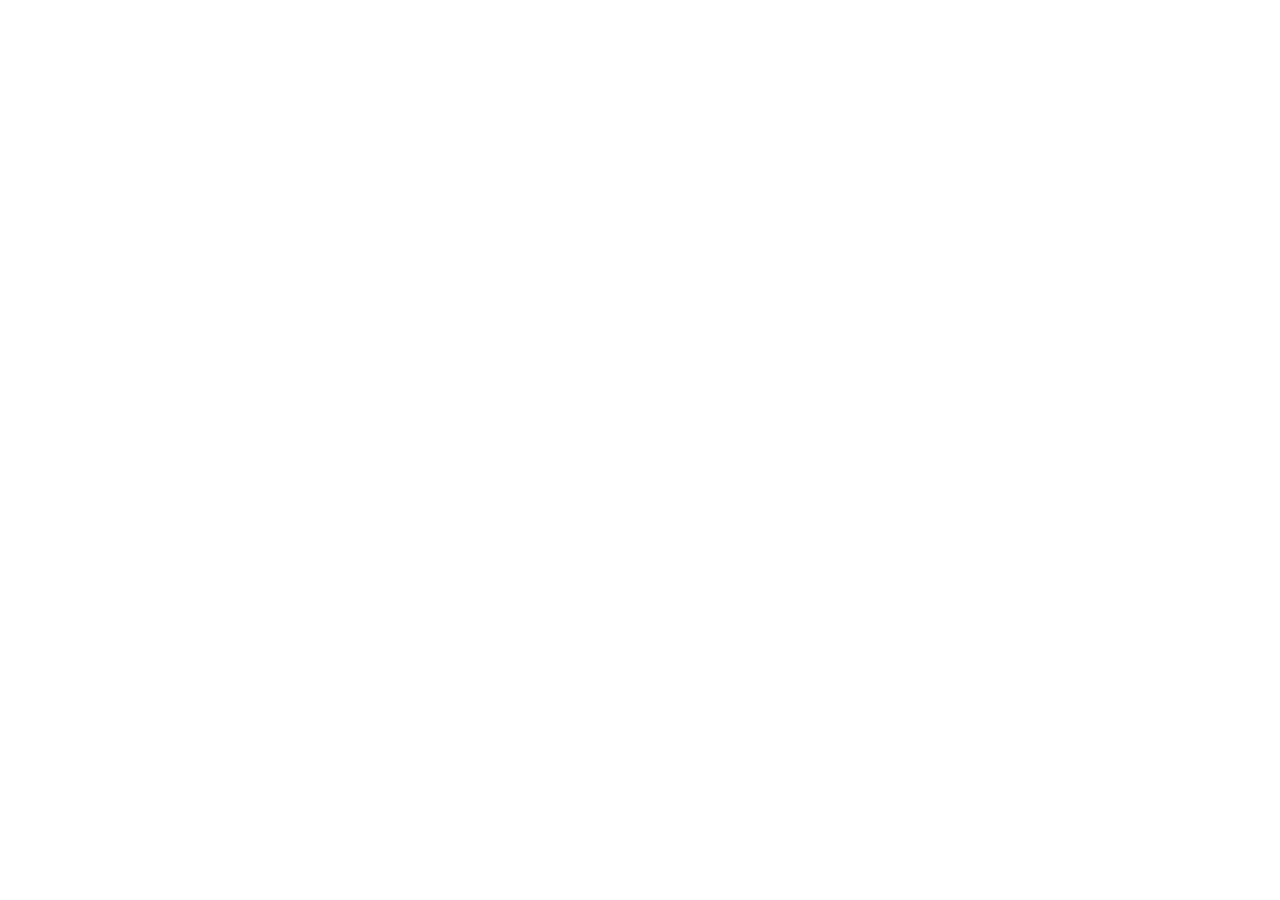
==== commit 4ec6da64: "Updates" ====
--- a/index.html
+++ b/index.html
@@ -2,11 +2,11 @@
 <html lang="en">
   <head>
     <meta charset="UTF-8" />
-    <link rel="icon" type="image/svg+xml" href="/favicon.svg" />
+    <link rel="icon" type="image/svg+xml" href="/skillora-lms-project/favicon.svg" />
     <meta name="viewport" content="width=device-width, initial-scale=1.0" />
     <title>online-shop-application</title>
-    <script type="module" crossorigin src="/assets/index-BoLc8n-W.js"></script>
-    <link rel="stylesheet" crossorigin href="/assets/index-CmWrShgV.css">
+    <script type="module" crossorigin src="/skillora-lms-project/assets/index-CoM1Pla1.js"></script>
+    <link rel="stylesheet" crossorigin href="/skillora-lms-project/assets/index-CmWrShgV.css">
   </head>
   <body>
     <div id="root"></div>
